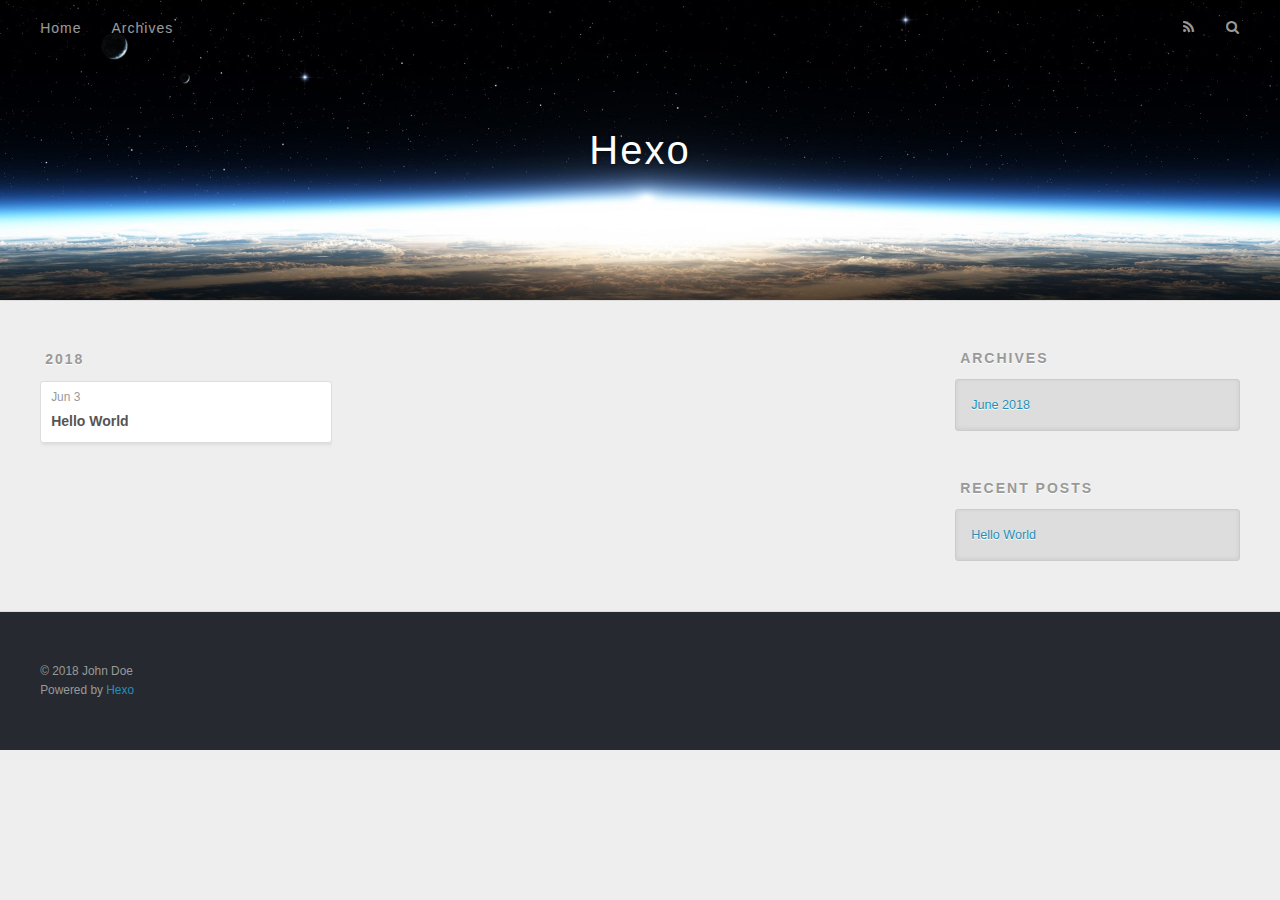
==== archives/index.html @ ea6e6791 "Site updated: 2018-06-03 14:28:09" ====
<!DOCTYPE html>
<html>
<head>
  <meta charset="utf-8">
  

  
  <title>Archives | Hexo</title>
  <meta name="viewport" content="width=device-width, initial-scale=1, maximum-scale=1">
  <meta property="og:type" content="website">
<meta property="og:title" content="Hexo">
<meta property="og:url" content="http://yoursite.com/archives/index.html">
<meta property="og:site_name" content="Hexo">
<meta property="og:locale" content="default">
<meta name="twitter:card" content="summary">
<meta name="twitter:title" content="Hexo">
  
    <link rel="alternate" href="/atom.xml" title="Hexo" type="application/atom+xml">
  
  
    <link rel="icon" href="/favicon.png">
  
  
    <link href="//fonts.googleapis.com/css?family=Source+Code+Pro" rel="stylesheet" type="text/css">
  
  <link rel="stylesheet" href="/css/style.css">
</head>

<body>
  <div id="container">
    <div id="wrap">
      <header id="header">
  <div id="banner"></div>
  <div id="header-outer" class="outer">
    <div id="header-title" class="inner">
      <h1 id="logo-wrap">
        <a href="/" id="logo">Hexo</a>
      </h1>
      
    </div>
    <div id="header-inner" class="inner">
      <nav id="main-nav">
        <a id="main-nav-toggle" class="nav-icon"></a>
        
          <a class="main-nav-link" href="/">Home</a>
        
          <a class="main-nav-link" href="/archives">Archives</a>
        
      </nav>
      <nav id="sub-nav">
        
          <a id="nav-rss-link" class="nav-icon" href="/atom.xml" title="RSS Feed"></a>
        
        <a id="nav-search-btn" class="nav-icon" title="Search"></a>
      </nav>
      <div id="search-form-wrap">
        <form action="//google.com/search" method="get" accept-charset="UTF-8" class="search-form"><input type="search" name="q" class="search-form-input" placeholder="Search"><button type="submit" class="search-form-submit">&#xF002;</button><input type="hidden" name="sitesearch" value="http://yoursite.com"></form>
      </div>
    </div>
  </div>
</header>
      <div class="outer">
        <section id="main">
  
  
    
    
      
      
      <section class="archives-wrap">
        <div class="archive-year-wrap">
          <a href="/archives/2018" class="archive-year">2018</a>
        </div>
        <div class="archives">
    
    <article class="archive-article archive-type-post">
  <div class="archive-article-inner">
    <header class="archive-article-header">
      <a href="/2018/06/03/hello-world/" class="archive-article-date">
  <time datetime="2018-06-03T06:23:18.371Z" itemprop="datePublished">Jun 3</time>
</a>
      
  
    <h1 itemprop="name">
      <a class="archive-article-title" href="/2018/06/03/hello-world/">Hello World</a>
    </h1>
  

    </header>
  </div>
</article>
  
  
    </div></section>
  


</section>
        
          <aside id="sidebar">
  
    

  
    

  
    
  
    
  <div class="widget-wrap">
    <h3 class="widget-title">Archives</h3>
    <div class="widget">
      <ul class="archive-list"><li class="archive-list-item"><a class="archive-list-link" href="/archives/2018/06/">June 2018</a></li></ul>
    </div>
  </div>


  
    
  <div class="widget-wrap">
    <h3 class="widget-title">Recent Posts</h3>
    <div class="widget">
      <ul>
        
          <li>
            <a href="/2018/06/03/hello-world/">Hello World</a>
          </li>
        
      </ul>
    </div>
  </div>

  
</aside>
        
      </div>
      <footer id="footer">
  
  <div class="outer">
    <div id="footer-info" class="inner">
      &copy; 2018 John Doe<br>
      Powered by <a href="http://hexo.io/" target="_blank">Hexo</a>
    </div>
  </div>
</footer>
    </div>
    <nav id="mobile-nav">
  
    <a href="/" class="mobile-nav-link">Home</a>
  
    <a href="/archives" class="mobile-nav-link">Archives</a>
  
</nav>
    

<script src="//ajax.googleapis.com/ajax/libs/jquery/2.0.3/jquery.min.js"></script>


  <link rel="stylesheet" href="/fancybox/jquery.fancybox.css">
  <script src="/fancybox/jquery.fancybox.pack.js"></script>


<script src="/js/script.js"></script>



  </div>
</body>
</html>
---- css/style.css ----
body {
  width: 100%;
}
body:before,
body:after {
  content: "";
  display: table;
}
body:after {
  clear: both;
}
html,
body,
div,
span,
applet,
object,
iframe,
h1,
h2,
h3,
h4,
h5,
h6,
p,
blockquote,
pre,
a,
abbr,
acronym,
address,
big,
cite,
code,
del,
dfn,
em,
img,
ins,
kbd,
q,
s,
samp,
small,
strike,
strong,
sub,
sup,
tt,
var,
dl,
dt,
dd,
ol,
ul,
li,
fieldset,
form,
label,
legend,
table,
caption,
tbody,
tfoot,
thead,
tr,
th,
td {
  margin: 0;
  padding: 0;
  border: 0;
  outline: 0;
  font-weight: inherit;
  font-style: inherit;
  font-family: inherit;
  font-size: 100%;
  vertical-align: baseline;
}
body {
  line-height: 1;
  color: #000;
  background: #fff;
}
ol,
ul {
  list-style: none;
}
table {
  border-collapse: separate;
  border-spacing: 0;
  vertical-align: middle;
}
caption,
th,
td {
  text-align: left;
  font-weight: normal;
  vertical-align: middle;
}
a img {
  border: none;
}
input,
button {
  margin: 0;
  padding: 0;
}
input::-moz-focus-inner,
button::-moz-focus-inner {
  border: 0;
  padding: 0;
}
@font-face {
  font-family: FontAwesome;
  font-style: normal;
  font-weight: normal;
  src: url("fonts/fontawesome-webfont.eot?v=#4.0.3");
  src: url("fonts/fontawesome-webfont.eot?#iefix&v=#4.0.3") format("embedded-opentype"), url("fonts/fontawesome-webfont.woff?v=#4.0.3") format("woff"), url("fonts/fontawesome-webfont.ttf?v=#4.0.3") format("truetype"), url("fonts/fontawesome-webfont.svg#fontawesomeregular?v=#4.0.3") format("svg");
}
html,
body,
#container {
  height: 100%;
}
body {
  background: #eee;
  font: 14px -apple-system, BlinkMacSystemFont, "Segoe UI", "Roboto", "Oxygen", "Ubuntu", "Cantarell", "Fira Sans", "Droid Sans", "Helvetica Neue", sans-serif;
  -webkit-text-size-adjust: 100%;
}
.outer {
  max-width: 1220px;
  margin: 0 auto;
  padding: 0 20px;
}
.outer:before,
.outer:after {
  content: "";
  display: table;
}
.outer:after {
  clear: both;
}
.inner {
  display: inline;
  float: left;
  width: 98.33333333333333%;
  margin: 0 0.833333333333333%;
}
.left,
.alignleft {
  float: left;
}
.right,
.alignright {
  float: right;
}
.clear {
  clear: both;
}
#container {
  position: relative;
}
.mobile-nav-on {
  overflow: hidden;
}
#wrap {
  height: 100%;
  width: 100%;
  position: absolute;
  top: 0;
  left: 0;
  -webkit-transition: 0.2s ease-out;
  -moz-transition: 0.2s ease-out;
  -ms-transition: 0.2s ease-out;
  transition: 0.2s ease-out;
  z-index: 1;
  background: #eee;
}
.mobile-nav-on #wrap {
  left: 280px;
}
@media screen and (min-width: 768px) {
  #main {
    display: inline;
    float: left;
    width: 73.33333333333333%;
    margin: 0 0.833333333333333%;
  }
}
.article-date,
.article-category-link,
.archive-year,
.widget-title {
  text-decoration: none;
  text-transform: uppercase;
  letter-spacing: 2px;
  color: #999;
  margin-bottom: 1em;
  margin-left: 5px;
  line-height: 1em;
  text-shadow: 0 1px #fff;
  font-weight: bold;
}
.article-inner,
.archive-article-inner {
  background: #fff;
  -webkit-box-shadow: 1px 2px 3px #ddd;
  box-shadow: 1px 2px 3px #ddd;
  border: 1px solid #ddd;
  border-radius: 3px;
}
.article-entry h1,
.widget h1 {
  font-size: 2em;
}
.article-entry h2,
.widget h2 {
  font-size: 1.5em;
}
.article-entry h3,
.widget h3 {
  font-size: 1.3em;
}
.article-entry h4,
.widget h4 {
  font-size: 1.2em;
}
.article-entry h5,
.widget h5 {
  font-size: 1em;
}
.article-entry h6,
.widget h6 {
  font-size: 1em;
  color: #999;
}
.article-entry hr,
.widget hr {
  border: 1px dashed #ddd;
}
.article-entry strong,
.widget strong {
  font-weight: bold;
}
.article-entry em,
.widget em,
.article-entry cite,
.widget cite {
  font-style: italic;
}
.article-entry sup,
.widget sup,
.article-entry sub,
.widget sub {
  font-size: 0.75em;
  line-height: 0;
  position: relative;
  vertical-align: baseline;
}
.article-entry sup,
.widget sup {
  top: -0.5em;
}
.article-entry sub,
.widget sub {
  bottom: -0.2em;
}
.article-entry small,
.widget small {
  font-size: 0.85em;
}
.article-entry acronym,
.widget acronym,
.article-entry abbr,
.widget abbr {
  border-bottom: 1px dotted;
}
.article-entry ul,
.widget ul,
.article-entry ol,
.widget ol,
.article-entry dl,
.widget dl {
  margin: 0 20px;
  line-height: 1.6em;
}
.article-entry ul ul,
.widget ul ul,
.article-entry ol ul,
.widget ol ul,
.article-entry ul ol,
.widget ul ol,
.article-entry ol ol,
.widget ol ol {
  margin-top: 0;
  margin-bottom: 0;
}
.article-entry ul,
.widget ul {
  list-style: disc;
}
.article-entry ol,
.widget ol {
  list-style: decimal;
}
.article-entry dt,
.widget dt {
  font-weight: bold;
}
#header {
  height: 300px;
  position: relative;
  border-bottom: 1px solid #ddd;
}
#header:before,
#header:after {
  content: "";
  position: absolute;
  left: 0;
  right: 0;
  height: 40px;
}
#header:before {
  top: 0;
  background: -webkit-linear-gradient(rgba(0,0,0,0.2), transparent);
  background: -moz-linear-gradient(rgba(0,0,0,0.2), transparent);
  background: -ms-linear-gradient(rgba(0,0,0,0.2), transparent);
  background: linear-gradient(rgba(0,0,0,0.2), transparent);
}
#header:after {
  bottom: 0;
  background: -webkit-linear-gradient(transparent, rgba(0,0,0,0.2));
  background: -moz-linear-gradient(transparent, rgba(0,0,0,0.2));
  background: -ms-linear-gradient(transparent, rgba(0,0,0,0.2));
  background: linear-gradient(transparent, rgba(0,0,0,0.2));
}
#header-outer {
  height: 100%;
  position: relative;
}
#header-inner {
  position: relative;
  overflow: hidden;
}
#banner {
  position: absolute;
  top: 0;
  left: 0;
  width: 100%;
  height: 100%;
  background: url("images/banner.jpg") center #000;
  -webkit-background-size: cover;
  -moz-background-size: cover;
  background-size: cover;
  z-index: -1;
}
#header-title {
  text-align: center;
  height: 40px;
  position: absolute;
  top: 50%;
  left: 0;
  margin-top: -20px;
}
#logo,
#subtitle {
  text-decoration: none;
  color: #fff;
  font-weight: 300;
  text-shadow: 0 1px 4px rgba(0,0,0,0.3);
}
#logo {
  font-size: 40px;
  line-height: 40px;
  letter-spacing: 2px;
}
#subtitle {
  font-size: 16px;
  line-height: 16px;
  letter-spacing: 1px;
}
#subtitle-wrap {
  margin-top: 16px;
}
#main-nav {
  float: left;
  margin-left: -15px;
}
.nav-icon,
.main-nav-link {
  float: left;
  color: #fff;
  opacity: 0.6;
  text-decoration: none;
  text-shadow: 0 1px rgba(0,0,0,0.2);
  -webkit-transition: opacity 0.2s;
  -moz-transition: opacity 0.2s;
  -ms-transition: opacity 0.2s;
  transition: opacity 0.2s;
  display: block;
  padding: 20px 15px;
}
.nav-icon:hover,
.main-nav-link:hover {
  opacity: 1;
}
.nav-icon {
  font-family: FontAwesome;
  text-align: center;
  font-size: 14px;
  width: 14px;
  height: 14px;
  padding: 20px 15px;
  position: relative;
  cursor: pointer;
}
.main-nav-link {
  font-weight: 300;
  letter-spacing: 1px;
}
@media screen and (max-width: 479px) {
  .main-nav-link {
    display: none;
  }
}
#main-nav-toggle {
  display: none;
}
#main-nav-toggle:before {
  content: "\f0c9";
}
@media screen and (max-width: 479px) {
  #main-nav-toggle {
    display: block;
  }
}
#sub-nav {
  float: right;
  margin-right: -15px;
}
#nav-rss-link:before {
  content: "\f09e";
}
#nav-search-btn:before {
  content: "\f002";
}
#search-form-wrap {
  position: absolute;
  top: 15px;
  width: 150px;
  height: 30px;
  right: -150px;
  opacity: 0;
  -webkit-transition: 0.2s ease-out;
  -moz-transition: 0.2s ease-out;
  -ms-transition: 0.2s ease-out;
  transition: 0.2s ease-out;
}
#search-form-wrap.on {
  opacity: 1;
  right: 0;
}
@media screen and (max-width: 479px) {
  #search-form-wrap {
    width: 100%;
    right: -100%;
  }
}
.search-form {
  position: absolute;
  top: 0;
  left: 0;
  right: 0;
  background: #fff;
  padding: 5px 15px;
  border-radius: 15px;
  -webkit-box-shadow: 0 0 10px rgba(0,0,0,0.3);
  box-shadow: 0 0 10px rgba(0,0,0,0.3);
}
.search-form-input {
  border: none;
  background: none;
  color: #555;
  width: 100%;
  font: 13px -apple-system, BlinkMacSystemFont, "Segoe UI", "Roboto", "Oxygen", "Ubuntu", "Cantarell", "Fira Sans", "Droid Sans", "Helvetica Neue", sans-serif;
  outline: none;
}
.search-form-input::-webkit-search-results-decoration,
.search-form-input::-webkit-search-cancel-button {
  -webkit-appearance: none;
}
.search-form-submit {
  position: absolute;
  top: 50%;
  right: 10px;
  margin-top: -7px;
  font: 13px FontAwesome;
  border: none;
  background: none;
  color: #bbb;
  cursor: pointer;
}
.search-form-submit:hover,
.search-form-submit:focus {
  color: #777;
}
.article {
  margin: 50px 0;
}
.article-inner {
  overflow: hidden;
}
.article-meta:before,
.article-meta:after {
  content: "";
  display: table;
}
.article-meta:after {
  clear: both;
}
.article-date {
  float: left;
}
.article-category {
  float: left;
  line-height: 1em;
  color: #ccc;
  text-shadow: 0 1px #fff;
  margin-left: 8px;
}
.article-category:before {
  content: "\2022";
}
.article-category-link {
  margin: 0 12px 1em;
}
.article-header {
  padding: 20px 20px 0;
}
.article-title {
  text-decoration: none;
  font-size: 2em;
  font-weight: bold;
  color: #555;
  line-height: 1.1em;
  -webkit-transition: color 0.2s;
  -moz-transition: color 0.2s;
  -ms-transition: color 0.2s;
  transition: color 0.2s;
}
a.article-title:hover {
  color: #258fb8;
}
.article-entry {
  color: #555;
  padding: 0 20px;
}
.article-entry:before,
.article-entry:after {
  content: "";
  display: table;
}
.article-entry:after {
  clear: both;
}
.article-entry p,
.article-entry table {
  line-height: 1.6em;
  margin: 1.6em 0;
}
.article-entry h1,
.article-entry h2,
.article-entry h3,
.article-entry h4,
.article-entry h5,
.article-entry h6 {
  font-weight: bold;
}
.article-entry h1,
.article-entry h2,
.article-entry h3,
.article-entry h4,
.article-entry h5,
.article-entry h6 {
  line-height: 1.1em;
  margin: 1.1em 0;
}
.article-entry a {
  color: #258fb8;
  text-decoration: none;
}
.article-entry a:hover {
  text-decoration: underline;
}
.article-entry ul,
.article-entry ol,
.article-entry dl {
  margin-top: 1.6em;
  margin-bottom: 1.6em;
}
.article-entry img,
.article-entry video {
  max-width: 100%;
  height: auto;
  display: block;
  margin: auto;
}
.article-entry iframe {
  border: none;
}
.article-entry table {
  width: 100%;
  border-collapse: collapse;
  border-spacing: 0;
}
.article-entry th {
  font-weight: bold;
  border-bottom: 3px solid #ddd;
  padding-bottom: 0.5em;
}
.article-entry td {
  border-bottom: 1px solid #ddd;
  padding: 10px 0;
}
.article-entry blockquote {
  font-family: Georgia, "Times New Roman", serif;
  font-size: 1.4em;
  margin: 1.6em 20px;
  text-align: center;
}
.article-entry blockquote footer {
  font-size: 14px;
  margin: 1.6em 0;
  font-family: -apple-system, BlinkMacSystemFont, "Segoe UI", "Roboto", "Oxygen", "Ubuntu", "Cantarell", "Fira Sans", "Droid Sans", "Helvetica Neue", sans-serif;
}
.article-entry blockquote footer cite:before {
  content: "—";
  padding: 0 0.5em;
}
.article-entry .pullquote {
  text-align: left;
  width: 45%;
  margin: 0;
}
.article-entry .pullquote.left {
  margin-left: 0.5em;
  margin-right: 1em;
}
.article-entry .pullquote.right {
  margin-right: 0.5em;
  margin-left: 1em;
}
.article-entry .caption {
  color: #999;
  display: block;
  font-size: 0.9em;
  margin-top: 0.5em;
  position: relative;
  text-align: center;
}
.article-entry .video-container {
  position: relative;
  padding-top: 56.25%;
  height: 0;
  overflow: hidden;
}
.article-entry .video-container iframe,
.article-entry .video-container object,
.article-entry .video-container embed {
  position: absolute;
  top: 0;
  left: 0;
  width: 100%;
  height: 100%;
  margin-top: 0;
}
.article-more-link a {
  display: inline-block;
  line-height: 1em;
  padding: 6px 15px;
  border-radius: 15px;
  background: #eee;
  color: #999;
  text-shadow: 0 1px #fff;
  text-decoration: none;
}
.article-more-link a:hover {
  background: #258fb8;
  color: #fff;
  text-decoration: none;
  text-shadow: 0 1px #1e7293;
}
.article-footer {
  font-size: 0.85em;
  line-height: 1.6em;
  border-top: 1px solid #ddd;
  padding-top: 1.6em;
  margin: 0 20px 20px;
}
.article-footer:before,
.article-footer:after {
  content: "";
  display: table;
}
.article-footer:after {
  clear: both;
}
.article-footer a {
  color: #999;
  text-decoration: none;
}
.article-footer a:hover {
  color: #555;
}
.article-tag-list-item {
  float: left;
  margin-right: 10px;
}
.article-tag-list-link:before {
  content: "#";
}
.article-comment-link {
  float: right;
}
.article-comment-link:before {
  content: "\f075";
  font-family: FontAwesome;
  padding-right: 8px;
}
.article-share-link {
  cursor: pointer;
  float: right;
  margin-left: 20px;
}
.article-share-link:before {
  content: "\f064";
  font-family: FontAwesome;
  padding-right: 6px;
}
#article-nav {
  position: relative;
}
#article-nav:before,
#article-nav:after {
  content: "";
  display: table;
}
#article-nav:after {
  clear: both;
}
@media screen and (min-width: 768px) {
  #article-nav {
    margin: 50px 0;
  }
  #article-nav:before {
    width: 8px;
    height: 8px;
    position: absolute;
    top: 50%;
    left: 50%;
    margin-top: -4px;
    margin-left: -4px;
    content: "";
    border-radius: 50%;
    background: #ddd;
    -webkit-box-shadow: 0 1px 2px #fff;
    box-shadow: 0 1px 2px #fff;
  }
}
.article-nav-link-wrap {
  text-decoration: none;
  text-shadow: 0 1px #fff;
  color: #999;
  -webkit-box-sizing: border-box;
  -moz-box-sizing: border-box;
  box-sizing: border-box;
  margin-top: 50px;
  text-align: center;
  display: block;
}
.article-nav-link-wrap:hover {
  color: #555;
}
@media screen and (min-width: 768px) {
  .article-nav-link-wrap {
    width: 50%;
    margin-top: 0;
  }
}
@media screen and (min-width: 768px) {
  #article-nav-newer {
    float: left;
    text-align: right;
    padding-right: 20px;
  }
}
@media screen and (min-width: 768px) {
  #article-nav-older {
    float: right;
    text-align: left;
    padding-left: 20px;
  }
}
.article-nav-caption {
  text-transform: uppercase;
  letter-spacing: 2px;
  color: #ddd;
  line-height: 1em;
  font-weight: bold;
}
#article-nav-newer .article-nav-caption {
  margin-right: -2px;
}
.article-nav-title {
  font-size: 0.85em;
  line-height: 1.6em;
  margin-top: 0.5em;
}
.article-share-box {
  position: absolute;
  display: none;
  background: #fff;
  -webkit-box-shadow: 1px 2px 10px rgba(0,0,0,0.2);
  box-shadow: 1px 2px 10px rgba(0,0,0,0.2);
  border-radius: 3px;
  margin-left: -145px;
  overflow: hidden;
  z-index: 1;
}
.article-share-box.on {
  display: block;
}
.article-share-input {
  width: 100%;
  background: none;
  -webkit-box-sizing: border-box;
  -moz-box-sizing: border-box;
  box-sizing: border-box;
  font: 14px -apple-system, BlinkMacSystemFont, "Segoe UI", "Roboto", "Oxygen", "Ubuntu", "Cantarell", "Fira Sans", "Droid Sans", "Helvetica Neue", sans-serif;
  padding: 0 15px;
  color: #555;
  outline: none;
  border: 1px solid #ddd;
  border-radius: 3px 3px 0 0;
  height: 36px;
  line-height: 36px;
}
.article-share-links {
  background: #eee;
}
.article-share-links:before,
.article-share-links:after {
  content: "";
  display: table;
}
.article-share-links:after {
  clear: both;
}
.article-share-twitter,
.article-share-facebook,
.article-share-pinterest,
.article-share-google {
  width: 50px;
  height: 36px;
  display: block;
  float: left;
  position: relative;
  color: #999;
  text-shadow: 0 1px #fff;
}
.article-share-twitter:before,
.article-share-facebook:before,
.article-share-pinterest:before,
.article-share-google:before {
  font-size: 20px;
  font-family: FontAwesome;
  width: 20px;
  height: 20px;
  position: absolute;
  top: 50%;
  left: 50%;
  margin-top: -10px;
  margin-left: -10px;
  text-align: center;
}
.article-share-twitter:hover,
.article-share-facebook:hover,
.article-share-pinterest:hover,
.article-share-google:hover {
  color: #fff;
}
.article-share-twitter:before {
  content: "\f099";
}
.article-share-twitter:hover {
  background: #00aced;
  text-shadow: 0 1px #008abe;
}
.article-share-facebook:before {
  content: "\f09a";
}
.article-share-facebook:hover {
  background: #3b5998;
  text-shadow: 0 1px #2f477a;
}
.article-share-pinterest:before {
  content: "\f0d2";
}
.article-share-pinterest:hover {
  background: #cb2027;
  text-shadow: 0 1px #a21a1f;
}
.article-share-google:before {
  content: "\f0d5";
}
.article-share-google:hover {
  background: #dd4b39;
  text-shadow: 0 1px #be3221;
}
.article-gallery {
  background: #000;
  position: relative;
}
.article-gallery-photos {
  position: relative;
  overflow: hidden;
}
.article-gallery-img {
  display: none;
  max-width: 100%;
}
.article-gallery-img:first-child {
  display: block;
}
.article-gallery-img.loaded {
  position: absolute;
  display: block;
}
.article-gallery-img img {
  display: block;
  max-width: 100%;
  margin: 0 auto;
}
#comments {
  background: #fff;
  -webkit-box-shadow: 1px 2px 3px #ddd;
  box-shadow: 1px 2px 3px #ddd;
  padding: 20px;
  border: 1px solid #ddd;
  border-radius: 3px;
  margin: 50px 0;
}
#comments a {
  color: #258fb8;
}
.archives-wrap {
  margin: 50px 0;
}
.archives:before,
.archives:after {
  content: "";
  display: table;
}
.archives:after {
  clear: both;
}
.archive-year-wrap {
  margin-bottom: 1em;
}
.archives {
  -webkit-column-gap: 10px;
  -moz-column-gap: 10px;
  column-gap: 10px;
}
@media screen and (min-width: 480px) and (max-width: 767px) {
  .archives {
    -webkit-column-count: 2;
    -moz-column-count: 2;
    column-count: 2;
  }
}
@media screen and (min-width: 768px) {
  .archives {
    -webkit-column-count: 3;
    -moz-column-count: 3;
    column-count: 3;
  }
}
.archive-article {
  -webkit-column-break-inside: avoid;
  page-break-inside: avoid;
  overflow: hidden;
  break-inside: avoid-column;
}
.archive-article-inner {
  padding: 10px;
  margin-bottom: 15px;
}
.archive-article-title {
  text-decoration: none;
  font-weight: bold;
  color: #555;
  -webkit-transition: color 0.2s;
  -moz-transition: color 0.2s;
  -ms-transition: color 0.2s;
  transition: color 0.2s;
  line-height: 1.6em;
}
.archive-article-title:hover {
  color: #258fb8;
}
.archive-article-footer {
  margin-top: 1em;
}
.archive-article-date {
  color: #999;
  text-decoration: none;
  font-size: 0.85em;
  line-height: 1em;
  margin-bottom: 0.5em;
  display: block;
}
#page-nav {
  margin: 50px auto;
  background: #fff;
  -webkit-box-shadow: 1px 2px 3px #ddd;
  box-shadow: 1px 2px 3px #ddd;
  border: 1px solid #ddd;
  border-radius: 3px;
  text-align: center;
  color: #999;
  overflow: hidden;
}
#page-nav:before,
#page-nav:after {
  content: "";
  display: table;
}
#page-nav:after {
  clear: both;
}
#page-nav a,
#page-nav span {
  padding: 10px 20px;
  line-height: 1;
  height: 2ex;
}
#page-nav a {
  color: #999;
  text-decoration: none;
}
#page-nav a:hover {
  background: #999;
  color: #fff;
}
#page-nav .prev {
  float: left;
}
#page-nav .next {
  float: right;
}
#page-nav .page-number {
  display: inline-block;
}
@media screen and (max-width: 479px) {
  #page-nav .page-number {
    display: none;
  }
}
#page-nav .current {
  color: #555;
  font-weight: bold;
}
#page-nav .space {
  color: #ddd;
}
#footer {
  background: #262a30;
  padding: 50px 0;
  border-top: 1px solid #ddd;
  color: #999;
}
#footer a {
  color: #258fb8;
  text-decoration: none;
}
#footer a:hover {
  text-decoration: underline;
}
#footer-info {
  line-height: 1.6em;
  font-size: 0.85em;
}
.article-entry pre,
.article-entry .highlight {
  background: #2d2d2d;
  margin: 0 -20px;
  padding: 15px 20px;
  border-style: solid;
  border-color: #ddd;
  border-width: 1px 0;
  overflow: auto;
  color: #ccc;
  line-height: 22.400000000000002px;
}
.article-entry .highlight .gutter pre,
.article-entry .gist .gist-file .gist-data .line-numbers {
  color: #666;
  font-size: 0.85em;
}
.article-entry pre,
.article-entry code {
  font-family: "Source Code Pro", Consolas, Monaco, Menlo, Consolas, monospace;
}
.article-entry code {
  background: #eee;
  text-shadow: 0 1px #fff;
  padding: 0 0.3em;
}
.article-entry pre code {
  background: none;
  text-shadow: none;
  padding: 0;
}
.article-entry .highlight pre {
  border: none;
  margin: 0;
  padding: 0;
}
.article-entry .highlight table {
  margin: 0;
  width: auto;
}
.article-entry .highlight td {
  border: none;
  padding: 0;
}
.article-entry .highlight figcaption {
  font-size: 0.85em;
  color: #999;
  line-height: 1em;
  margin-bottom: 1em;
}
.article-entry .highlight figcaption:before,
.article-entry .highlight figcaption:after {
  content: "";
  display: table;
}
.article-entry .highlight figcaption:after {
  clear: both;
}
.article-entry .highlight figcaption a {
  float: right;
}
.article-entry .highlight .gutter pre {
  text-align: right;
  padding-right: 20px;
}
.article-entry .highlight .line {
  height: 22.400000000000002px;
}
.article-entry .highlight .line.marked {
  background: #515151;
}
.article-entry .gist {
  margin: 0 -20px;
  border-style: solid;
  border-color: #ddd;
  border-width: 1px 0;
  background: #2d2d2d;
  padding: 15px 20px 15px 0;
}
.article-entry .gist .gist-file {
  border: none;
  font-family: "Source Code Pro", Consolas, Monaco, Menlo, Consolas, monospace;
  margin: 0;
}
.article-entry .gist .gist-file .gist-data {
  background: none;
  border: none;
}
.article-entry .gist .gist-file .gist-data .line-numbers {
  background: none;
  border: none;
  padding: 0 20px 0 0;
}
.article-entry .gist .gist-file .gist-data .line-data {
  padding: 0 !important;
}
.article-entry .gist .gist-file .highlight {
  margin: 0;
  padding: 0;
  border: none;
}
.article-entry .gist .gist-file .gist-meta {
  background: #2d2d2d;
  color: #999;
  font: 0.85em -apple-system, BlinkMacSystemFont, "Segoe UI", "Roboto", "Oxygen", "Ubuntu", "Cantarell", "Fira Sans", "Droid Sans", "Helvetica Neue", sans-serif;
  text-shadow: 0 0;
  padding: 0;
  margin-top: 1em;
  margin-left: 20px;
}
.article-entry .gist .gist-file .gist-meta a {
  color: #258fb8;
  font-weight: normal;
}
.article-entry .gist .gist-file .gist-meta a:hover {
  text-decoration: underline;
}
pre .comment,
pre .title {
  color: #999;
}
pre .variable,
pre .attribute,
pre .tag,
pre .regexp,
pre .ruby .constant,
pre .xml .tag .title,
pre .xml .pi,
pre .xml .doctype,
pre .html .doctype,
pre .css .id,
pre .css .class,
pre .css .pseudo {
  color: #f2777a;
}
pre .number,
pre .preprocessor,
pre .built_in,
pre .literal,
pre .params,
pre .constant {
  color: #f99157;
}
pre .class,
pre .ruby .class .title,
pre .css .rules .attribute {
  color: #9c9;
}
pre .string,
pre .value,
pre .inheritance,
pre .header,
pre .ruby .symbol,
pre .xml .cdata {
  color: #9c9;
}
pre .css .hexcolor {
  color: #6cc;
}
pre .function,
pre .python .decorator,
pre .python .title,
pre .ruby .function .title,
pre .ruby .title .keyword,
pre .perl .sub,
pre .javascript .title,
pre .coffeescript .title {
  color: #69c;
}
pre .keyword,
pre .javascript .function {
  color: #c9c;
}
@media screen and (max-width: 479px) {
  #mobile-nav {
    position: absolute;
    top: 0;
    left: 0;
    width: 280px;
    height: 100%;
    background: #191919;
    border-right: 1px solid #fff;
  }
}
@media screen and (max-width: 479px) {
  .mobile-nav-link {
    display: block;
    color: #999;
    text-decoration: none;
    padding: 15px 20px;
    font-weight: bold;
  }
  .mobile-nav-link:hover {
    color: #fff;
  }
}
@media screen and (min-width: 768px) {
  #sidebar {
    display: inline;
    float: left;
    width: 23.333333333333332%;
    margin: 0 0.833333333333333%;
  }
}
.widget-wrap {
  margin: 50px 0;
}
.widget {
  color: #777;
  text-shadow: 0 1px #fff;
  background: #ddd;
  -webkit-box-shadow: 0 -1px 4px #ccc inset;
  box-shadow: 0 -1px 4px #ccc inset;
  border: 1px solid #ccc;
  padding: 15px;
  border-radius: 3px;
}
.widget a {
  color: #258fb8;
  text-decoration: none;
}
.widget a:hover {
  text-decoration: underline;
}
.widget ul ul,
.widget ol ul,
.widget dl ul,
.widget ul ol,
.widget ol ol,
.widget dl ol,
.widget ul dl,
.widget ol dl,
.widget dl dl {
  margin-left: 15px;
  list-style: disc;
}
.widget {
  line-height: 1.6em;
  word-wrap: break-word;
  font-size: 0.9em;
}
.widget ul,
.widget ol {
  list-style: none;
  margin: 0;
}
.widget ul ul,
.widget ol ul,
.widget ul ol,
.widget ol ol {
  margin: 0 20px;
}
.widget ul ul,
.widget ol ul {
  list-style: disc;
}
.widget ul ol,
.widget ol ol {
  list-style: decimal;
}
.category-list-count,
.tag-list-count,
.archive-list-count {
  padding-left: 5px;
  color: #999;
  font-size: 0.85em;
}
.category-list-count:before,
.tag-list-count:before,
.archive-list-count:before {
  content: "(";
}
.category-list-count:after,
.tag-list-count:after,
.archive-list-count:after {
  content: ")";
}
.tagcloud a {
  margin-right: 5px;
  display: inline-block;
}
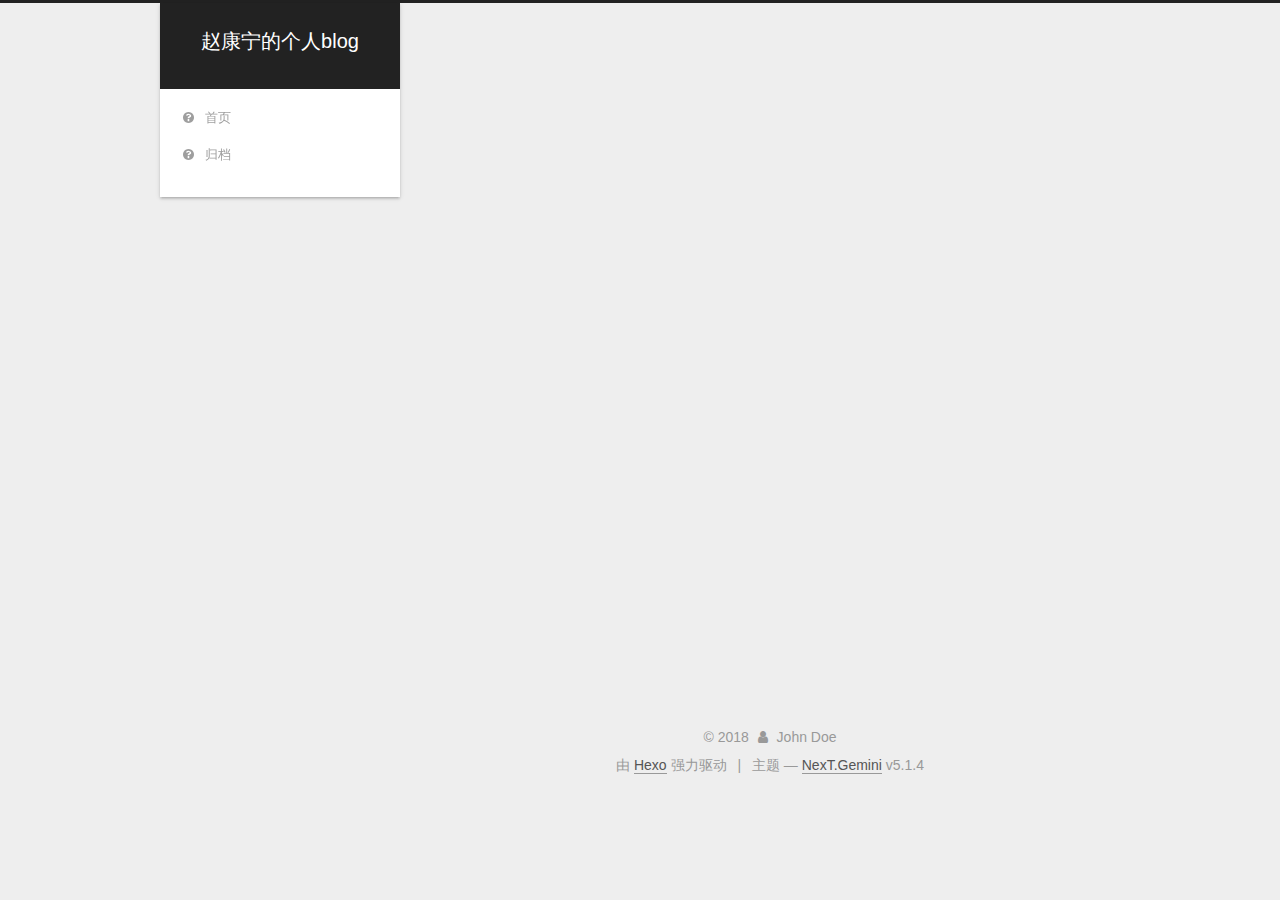
==== commit e178f649: "Site updated: 2018-06-05 08:29:13" ====
--- a/archives/index.html
+++ b/archives/index.html
@@ -1,170 +1,558 @@
 <!DOCTYPE html>
-<html>
+
+
+
+  
+
+
+<html class="theme-next gemini use-motion" lang="zh-Hans">
 <head>
-  <meta charset="utf-8">
-  
-
-  
-  <title>Archives | Hexo</title>
-  <meta name="viewport" content="width=device-width, initial-scale=1, maximum-scale=1">
-  <meta property="og:type" content="website">
-<meta property="og:title" content="Hexo">
+  <meta charset="UTF-8"/>
+<meta http-equiv="X-UA-Compatible" content="IE=edge" />
+<meta name="viewport" content="width=device-width, initial-scale=1, maximum-scale=1"/>
+<meta name="theme-color" content="#222">
+
+
+
+
+
+
+
+
+
+<meta http-equiv="Cache-Control" content="no-transform" />
+<meta http-equiv="Cache-Control" content="no-siteapp" />
+
+
+
+
+
+
+
+
+
+
+
+
+
+
+
+
+  
+  
+  <link href="/lib/fancybox/source/jquery.fancybox.css?v=2.1.5" rel="stylesheet" type="text/css" />
+
+
+
+
+
+
+
+<link href="/lib/font-awesome/css/font-awesome.min.css?v=4.6.2" rel="stylesheet" type="text/css" />
+
+<link href="/css/main.css?v=5.1.4" rel="stylesheet" type="text/css" />
+
+
+  <link rel="apple-touch-icon" sizes="180x180" href="/images/apple-touch-icon-next.png?v=5.1.4">
+
+
+  <link rel="icon" type="image/png" sizes="32x32" href="/images/favicon-32x32-next.png?v=5.1.4">
+
+
+  <link rel="icon" type="image/png" sizes="16x16" href="/images/favicon-16x16-next.png?v=5.1.4">
+
+
+  <link rel="mask-icon" href="/images/logo.svg?v=5.1.4" color="#222">
+
+
+
+
+
+  <meta name="keywords" content="Hexo, NexT" />
+
+
+
+
+
+
+
+
+
+
+<meta property="og:type" content="website">
+<meta property="og:title" content="赵康宁的个人blog">
 <meta property="og:url" content="http://yoursite.com/archives/index.html">
-<meta property="og:site_name" content="Hexo">
-<meta property="og:locale" content="default">
+<meta property="og:site_name" content="赵康宁的个人blog">
+<meta property="og:locale" content="zh-Hans">
 <meta name="twitter:card" content="summary">
-<meta name="twitter:title" content="Hexo">
-  
-    <link rel="alternate" href="/atom.xml" title="Hexo" type="application/atom+xml">
-  
-  
-    <link rel="icon" href="/favicon.png">
-  
-  
-    <link href="//fonts.googleapis.com/css?family=Source+Code+Pro" rel="stylesheet" type="text/css">
-  
-  <link rel="stylesheet" href="/css/style.css">
+<meta name="twitter:title" content="赵康宁的个人blog">
+
+
+
+<script type="text/javascript" id="hexo.configurations">
+  var NexT = window.NexT || {};
+  var CONFIG = {
+    root: '/',
+    scheme: 'Gemini',
+    version: '5.1.4',
+    sidebar: {"position":"left","display":"post","offset":12,"b2t":false,"scrollpercent":false,"onmobile":false},
+    fancybox: true,
+    tabs: true,
+    motion: {"enable":true,"async":false,"transition":{"post_block":"fadeIn","post_header":"slideDownIn","post_body":"slideDownIn","coll_header":"slideLeftIn","sidebar":"slideUpIn"}},
+    duoshuo: {
+      userId: '0',
+      author: '博主'
+    },
+    algolia: {
+      applicationID: '',
+      apiKey: '',
+      indexName: '',
+      hits: {"per_page":10},
+      labels: {"input_placeholder":"Search for Posts","hits_empty":"We didn't find any results for the search: ${query}","hits_stats":"${hits} results found in ${time} ms"}
+    }
+  };
+</script>
+
+
+
+  <link rel="canonical" href="http://yoursite.com/archives/"/>
+
+
+
+
+
+  <title>归档 | 赵康宁的个人blog</title>
+  
+
+
+
+
+
+
+
+
 </head>
 
-<body>
-  <div id="container">
-    <div id="wrap">
-      <header id="header">
-  <div id="banner"></div>
-  <div id="header-outer" class="outer">
-    <div id="header-title" class="inner">
-      <h1 id="logo-wrap">
-        <a href="/" id="logo">Hexo</a>
-      </h1>
-      
+<body itemscope itemtype="http://schema.org/WebPage" lang="zh-Hans">
+
+  
+  
+    
+  
+
+  <div class="container sidebar-position-left page-archive">
+    <div class="headband"></div>
+
+    <header id="header" class="header" itemscope itemtype="http://schema.org/WPHeader">
+      <div class="header-inner"><div class="site-brand-wrapper">
+  <div class="site-meta ">
+    
+
+    <div class="custom-logo-site-title">
+      <a href="/"  class="brand" rel="start">
+        <span class="logo-line-before"><i></i></span>
+        <span class="site-title">赵康宁的个人blog</span>
+        <span class="logo-line-after"><i></i></span>
+      </a>
     </div>
-    <div id="header-inner" class="inner">
-      <nav id="main-nav">
-        <a id="main-nav-toggle" class="nav-icon"></a>
-        
-          <a class="main-nav-link" href="/">Home</a>
-        
-          <a class="main-nav-link" href="/archives">Archives</a>
-        
-      </nav>
-      <nav id="sub-nav">
-        
-          <a id="nav-rss-link" class="nav-icon" href="/atom.xml" title="RSS Feed"></a>
-        
-        <a id="nav-search-btn" class="nav-icon" title="Search"></a>
-      </nav>
-      <div id="search-form-wrap">
-        <form action="//google.com/search" method="get" accept-charset="UTF-8" class="search-form"><input type="search" name="q" class="search-form-input" placeholder="Search"><button type="submit" class="search-form-submit">&#xF002;</button><input type="hidden" name="sitesearch" value="http://yoursite.com"></form>
+      
+        <p class="site-subtitle"></p>
+      
+  </div>
+
+  <div class="site-nav-toggle">
+    <button>
+      <span class="btn-bar"></span>
+      <span class="btn-bar"></span>
+      <span class="btn-bar"></span>
+    </button>
+  </div>
+</div>
+
+<nav class="site-nav">
+  
+
+  
+    <ul id="menu" class="menu">
+      
+        
+        <li class="menu-item menu-item-home">
+          <a href="/home" rel="section">
+            
+              <i class="menu-item-icon fa fa-fw fa-question-circle"></i> <br />
+            
+            首页
+          </a>
+        </li>
+      
+        
+        <li class="menu-item menu-item-archives">
+          <a href="/archives" rel="section">
+            
+              <i class="menu-item-icon fa fa-fw fa-question-circle"></i> <br />
+            
+            归档
+          </a>
+        </li>
+      
+
+      
+    </ul>
+  
+
+  
+</nav>
+
+
+
+ </div>
+    </header>
+
+    <main id="main" class="main">
+      <div class="main-inner">
+        <div class="content-wrap">
+          <div id="content" class="content">
+            
+
+  
+  
+  
+  <div class="post-block archive">
+    <div id="posts" class="posts-collapse">
+      <span class="archive-move-on"></span>
+
+      <span class="archive-page-counter">
+        
+        
+        
+          
+        
+        嗯..! 目前共计 1 篇日志。 继续努力。
+      </span>
+
+      
+
+        
+        
+        
+
+        
+          
+          <div class="collection-title">
+            <h1 class="archive-year" id="archive-year-2018">2018</h1>
+          </div>
+        
+        
+
+        
+
+  <article class="post post-type-normal" itemscope itemtype="http://schema.org/Article">
+    <header class="post-header">
+
+      <h2 class="post-title">
+        
+            <a class="post-title-link" href="/2018/06/03/hello-world/" itemprop="url">
+              
+                <span itemprop="name">Hello World</span>
+              
+            </a>
+        
+      </h2>
+
+      <div class="post-meta">
+        <time class="post-time" itemprop="dateCreated"
+              datetime="2018-06-03T14:23:18+08:00"
+              content="2018-06-03" >
+          06-03
+        </time>
       </div>
+
+    </header>
+  </article>
+
+
+
+      
+
     </div>
   </div>
-</header>
-      <div class="outer">
-        <section id="main">
-  
-  
-    
-    
-      
-      
-      <section class="archives-wrap">
-        <div class="archive-year-wrap">
-          <a href="/archives/2018" class="archive-year">2018</a>
+  
+  
+  
+
+  
+
+
+
+          </div>
+          
+
+
+          
+
         </div>
-        <div class="archives">
-    
-    <article class="archive-article archive-type-post">
-  <div class="archive-article-inner">
-    <header class="archive-article-header">
-      <a href="/2018/06/03/hello-world/" class="archive-article-date">
-  <time datetime="2018-06-03T06:23:18.371Z" itemprop="datePublished">Jun 3</time>
-</a>
-      
-  
-    <h1 itemprop="name">
-      <a class="archive-article-title" href="/2018/06/03/hello-world/">Hello World</a>
-    </h1>
-  
-
-    </header>
-  </div>
-</article>
-  
-  
-    </div></section>
-  
-
-
-</section>
-        
-          <aside id="sidebar">
-  
-    
-
-  
-    
-
-  
-    
-  
-    
-  <div class="widget-wrap">
-    <h3 class="widget-title">Archives</h3>
-    <div class="widget">
-      <ul class="archive-list"><li class="archive-list-item"><a class="archive-list-link" href="/archives/2018/06/">June 2018</a></li></ul>
+        
+          
+  
+  <div class="sidebar-toggle">
+    <div class="sidebar-toggle-line-wrap">
+      <span class="sidebar-toggle-line sidebar-toggle-line-first"></span>
+      <span class="sidebar-toggle-line sidebar-toggle-line-middle"></span>
+      <span class="sidebar-toggle-line sidebar-toggle-line-last"></span>
     </div>
   </div>
 
-
-  
+  <aside id="sidebar" class="sidebar">
     
-  <div class="widget-wrap">
-    <h3 class="widget-title">Recent Posts</h3>
-    <div class="widget">
-      <ul>
-        
-          <li>
-            <a href="/2018/06/03/hello-world/">Hello World</a>
-          </li>
-        
-      </ul>
+    <div class="sidebar-inner">
+
+      
+
+      
+
+      <section class="site-overview-wrap sidebar-panel sidebar-panel-active">
+        <div class="site-overview">
+          <div class="site-author motion-element" itemprop="author" itemscope itemtype="http://schema.org/Person">
+            
+              <p class="site-author-name" itemprop="name">John Doe</p>
+              <p class="site-description motion-element" itemprop="description"></p>
+          </div>
+
+          <nav class="site-state motion-element">
+
+            
+              <div class="site-state-item site-state-posts">
+              
+                <a href="/archives">
+              
+                  <span class="site-state-item-count">1</span>
+                  <span class="site-state-item-name">日志</span>
+                </a>
+              </div>
+            
+
+            
+
+            
+
+          </nav>
+
+          
+
+          
+
+          
+          
+
+          
+          
+
+          
+
+        </div>
+      </section>
+
+      
+
+      
+
     </div>
+  </aside>
+
+
+        
+      </div>
+    </main>
+
+    <footer id="footer" class="footer">
+      <div class="footer-inner">
+        <div class="copyright">&copy; <span itemprop="copyrightYear">2018</span>
+  <span class="with-love">
+    <i class="fa fa-user"></i>
+  </span>
+  <span class="author" itemprop="copyrightHolder">John Doe</span>
+
+  
+</div>
+
+
+  <div class="powered-by">由 <a class="theme-link" target="_blank" href="https://hexo.io">Hexo</a> 强力驱动</div>
+
+
+
+  <span class="post-meta-divider">|</span>
+
+
+
+  <div class="theme-info">主题 &mdash; <a class="theme-link" target="_blank" href="https://github.com/iissnan/hexo-theme-next">NexT.Gemini</a> v5.1.4</div>
+
+
+
+
+        
+
+
+
+
+
+
+
+        
+      </div>
+    </footer>
+
+    
+      <div class="back-to-top">
+        <i class="fa fa-arrow-up"></i>
+        
+      </div>
+    
+
+    
+
   </div>
 
   
-</aside>
-        
-      </div>
-      <footer id="footer">
-  
-  <div class="outer">
-    <div id="footer-info" class="inner">
-      &copy; 2018 John Doe<br>
-      Powered by <a href="http://hexo.io/" target="_blank">Hexo</a>
-    </div>
-  </div>
-</footer>
-    </div>
-    <nav id="mobile-nav">
-  
-    <a href="/" class="mobile-nav-link">Home</a>
-  
-    <a href="/archives" class="mobile-nav-link">Archives</a>
-  
-</nav>
-    
-
-<script src="//ajax.googleapis.com/ajax/libs/jquery/2.0.3/jquery.min.js"></script>
-
-
-  <link rel="stylesheet" href="/fancybox/jquery.fancybox.css">
-  <script src="/fancybox/jquery.fancybox.pack.js"></script>
-
-
-<script src="/js/script.js"></script>
-
-
-
-  </div>
+
+<script type="text/javascript">
+  if (Object.prototype.toString.call(window.Promise) !== '[object Function]') {
+    window.Promise = null;
+  }
+</script>
+
+
+
+
+
+
+
+
+
+  
+
+
+
+
+
+
+
+
+
+
+
+
+  
+  
+    <script type="text/javascript" src="/lib/jquery/index.js?v=2.1.3"></script>
+  
+
+  
+  
+    <script type="text/javascript" src="/lib/fastclick/lib/fastclick.min.js?v=1.0.6"></script>
+  
+
+  
+  
+    <script type="text/javascript" src="/lib/jquery_lazyload/jquery.lazyload.js?v=1.9.7"></script>
+  
+
+  
+  
+    <script type="text/javascript" src="/lib/velocity/velocity.min.js?v=1.2.1"></script>
+  
+
+  
+  
+    <script type="text/javascript" src="/lib/velocity/velocity.ui.min.js?v=1.2.1"></script>
+  
+
+  
+  
+    <script type="text/javascript" src="/lib/fancybox/source/jquery.fancybox.pack.js?v=2.1.5"></script>
+  
+
+
+  
+
+
+  <script type="text/javascript" src="/js/src/utils.js?v=5.1.4"></script>
+
+  <script type="text/javascript" src="/js/src/motion.js?v=5.1.4"></script>
+
+
+
+  
+  
+
+
+  <script type="text/javascript" src="/js/src/affix.js?v=5.1.4"></script>
+
+  <script type="text/javascript" src="/js/src/schemes/pisces.js?v=5.1.4"></script>
+
+
+
+  
+
+  
+
+
+  <script type="text/javascript" src="/js/src/bootstrap.js?v=5.1.4"></script>
+
+
+
+  
+
+
+  
+
+
+
+
+	
+
+
+
+
+
+  
+
+
+
+
+
+  
+
+
+
+
+
+
+
+
+
+
+
+
+  
+
+
+
+
+
+  
+
+  
+
+  
+
+  
+  
+
+  
+
+  
+
+  
+
 </body>
-</html>+</html>
--- a/css/main.css
+++ b/css/main.css
@@ -0,0 +1,3123 @@
+/* normalize.css v3.0.2 | MIT License | git.io/normalize */
+html {
+  font-family: sans-serif; /* 1 */
+  -ms-text-size-adjust: 100%; /* 2 */
+  -webkit-text-size-adjust: 100%; /* 2 */
+}
+body {
+  margin: 0;
+}
+article,
+aside,
+details,
+figcaption,
+figure,
+footer,
+header,
+hgroup,
+main,
+menu,
+nav,
+section,
+summary {
+  display: block;
+}
+audio,
+canvas,
+progress,
+video {
+  display: inline-block; /* 1 */
+  vertical-align: baseline; /* 2 */
+}
+audio:not([controls]) {
+  display: none;
+  height: 0;
+}
+[hidden],
+template {
+  display: none;
+}
+a {
+  background-color: transparent;
+}
+a:active,
+a:hover {
+  outline: 0;
+}
+abbr[title] {
+  border-bottom: 1px dotted;
+}
+b,
+strong {
+  font-weight: bold;
+}
+dfn {
+  font-style: italic;
+}
+h1 {
+  font-size: 2em;
+  margin: 0.67em 0;
+}
+mark {
+  background: #ff0;
+  color: #000;
+}
+small {
+  font-size: 80%;
+}
+sub,
+sup {
+  font-size: 75%;
+  line-height: 0;
+  position: relative;
+  vertical-align: baseline;
+}
+sup {
+  top: -0.5em;
+}
+sub {
+  bottom: -0.25em;
+}
+img {
+  border: 0;
+}
+svg:not(:root) {
+  overflow: hidden;
+}
+figure {
+  margin: 1em 40px;
+}
+hr {
+  -moz-box-sizing: content-box;
+  box-sizing: content-box;
+  height: 0;
+}
+pre {
+  overflow: auto;
+}
+code,
+kbd,
+pre,
+samp {
+  font-family: monospace, monospace;
+  font-size: 1em;
+}
+button,
+input,
+optgroup,
+select,
+textarea {
+  color: inherit; /* 1 */
+  font: inherit; /* 2 */
+  margin: 0; /* 3 */
+}
+button {
+  overflow: visible;
+}
+button,
+select {
+  text-transform: none;
+}
+button,
+html input[type="button"],
+input[type="reset"],
+input[type="submit"] {
+  -webkit-appearance: button; /* 2 */
+  cursor: pointer; /* 3 */
+}
+button[disabled],
+html input[disabled] {
+  cursor: default;
+}
+button::-moz-focus-inner,
+input::-moz-focus-inner {
+  border: 0;
+  padding: 0;
+}
+input {
+  line-height: normal;
+}
+input[type="checkbox"],
+input[type="radio"] {
+  box-sizing: border-box; /* 1 */
+  padding: 0; /* 2 */
+}
+input[type="number"]::-webkit-inner-spin-button,
+input[type="number"]::-webkit-outer-spin-button {
+  height: auto;
+}
+input[type="search"] {
+  -webkit-appearance: textfield; /* 1 */
+  -moz-box-sizing: content-box;
+  -webkit-box-sizing: content-box; /* 2 */
+  box-sizing: content-box;
+}
+input[type="search"]::-webkit-search-cancel-button,
+input[type="search"]::-webkit-search-decoration {
+  -webkit-appearance: none;
+}
+fieldset {
+  border: 1px solid #c0c0c0;
+  margin: 0 2px;
+  padding: 0.35em 0.625em 0.75em;
+}
+legend {
+  border: 0; /* 1 */
+  padding: 0; /* 2 */
+}
+textarea {
+  overflow: auto;
+}
+optgroup {
+  font-weight: bold;
+}
+table {
+  border-collapse: collapse;
+  border-spacing: 0;
+}
+td,
+th {
+  padding: 0;
+}
+::selection {
+  background: #262a30;
+  color: #fff;
+}
+body {
+  position: relative;
+  font-family: 'Lato', "PingFang SC", "Microsoft YaHei", sans-serif;
+  font-size: 14px;
+  line-height: 2;
+  color: #555;
+  background: #eee;
+}
+@media (max-width: 767px) {
+  body {
+    padding-right: 0 !important;
+  }
+}
+@media (min-width: 768px) and (max-width: 991px) {
+  body {
+    padding-right: 0 !important;
+  }
+}
+@media (min-width: 1600px) {
+  body {
+    font-size: 16px;
+  }
+}
+h1,
+h2,
+h3,
+h4,
+h5,
+h6 {
+  margin: 0;
+  padding: 0;
+  font-weight: bold;
+  line-height: 1.5;
+  font-family: 'Lato', "PingFang SC", "Microsoft YaHei", sans-serif;
+}
+h2,
+h3,
+h4,
+h5,
+h6 {
+  margin: 20px 0 15px;
+}
+h1 {
+  font-size: 22px;
+}
+@media (max-width: 767px) {
+  h1 {
+    font-size: 18px;
+  }
+}
+h2 {
+  font-size: 20px;
+}
+@media (max-width: 767px) {
+  h2 {
+    font-size: 16px;
+  }
+}
+h3 {
+  font-size: 18px;
+}
+@media (max-width: 767px) {
+  h3 {
+    font-size: 14px;
+  }
+}
+h4 {
+  font-size: 16px;
+}
+@media (max-width: 767px) {
+  h4 {
+    font-size: 12px;
+  }
+}
+h5 {
+  font-size: 14px;
+}
+@media (max-width: 767px) {
+  h5 {
+    font-size: 10px;
+  }
+}
+h6 {
+  font-size: 12px;
+}
+@media (max-width: 767px) {
+  h6 {
+    font-size: 8px;
+  }
+}
+p {
+  margin: 0 0 20px 0;
+}
+a {
+  color: #555;
+  text-decoration: none;
+  outline: none;
+  border-bottom: 1px solid #999;
+  word-wrap: break-word;
+}
+a:hover {
+  color: #222;
+  border-bottom-color: #222;
+}
+blockquote {
+  margin: 0;
+  padding: 0;
+}
+img {
+  display: block;
+  margin: auto;
+  max-width: 100%;
+  height: auto;
+}
+hr {
+  margin: 40px 0;
+  height: 3px;
+  border: none;
+  background-color: #ddd;
+  background-image: repeating-linear-gradient(-45deg, #fff, #fff 4px, transparent 4px, transparent 8px);
+}
+blockquote {
+  padding: 0 15px;
+  color: #666;
+  border-left: 4px solid #ddd;
+}
+blockquote cite::before {
+  content: "-";
+  padding: 0 5px;
+}
+dt {
+  font-weight: 700;
+}
+dd {
+  margin: 0;
+  padding: 0;
+}
+kbd {
+  border: 1px solid #ccc;
+  border-radius: 0.2em;
+  box-shadow: 0.1em 0.1em 0.2em rgba(0,0,0,0.1);
+  background-color: #f9f9f9;
+  font-family: inherit;
+  background-image: -webkit-linear-gradient(top, #eee, #fff, #eee);
+  padding: 0.1em 0.3em;
+  white-space: nowrap;
+}
+.text-left {
+  text-align: left;
+}
+.text-center {
+  text-align: center;
+}
+.text-right {
+  text-align: right;
+}
+.text-justify {
+  text-align: justify;
+}
+.text-nowrap {
+  white-space: nowrap;
+}
+.text-lowercase {
+  text-transform: lowercase;
+}
+.text-uppercase {
+  text-transform: uppercase;
+}
+.text-capitalize {
+  text-transform: capitalize;
+}
+.center-block {
+  display: block;
+  margin-left: auto;
+  margin-right: auto;
+}
+.clearfix:before,
+.clearfix:after {
+  content: " ";
+  display: table;
+}
+.clearfix:after {
+  clear: both;
+}
+.pullquote {
+  width: 45%;
+}
+.pullquote.left {
+  float: left;
+  margin-left: 5px;
+  margin-right: 10px;
+}
+.pullquote.right {
+  float: right;
+  margin-left: 10px;
+  margin-right: 5px;
+}
+.affix.affix.affix {
+  position: fixed;
+}
+.translation {
+  margin-top: -20px;
+  font-size: 14px;
+  color: #999;
+}
+.scrollbar-measure {
+  width: 100px;
+  height: 100px;
+  overflow: scroll;
+  position: absolute;
+  top: -9999px;
+}
+.use-motion .motion-element {
+  opacity: 0;
+}
+table {
+  margin: 20px 0;
+  width: 100%;
+  border-collapse: collapse;
+  border-spacing: 0;
+  border: 1px solid #ddd;
+  font-size: 14px;
+  table-layout: fixed;
+  word-wrap: break-all;
+}
+table>tbody>tr:nth-of-type(odd) {
+  background-color: #f9f9f9;
+}
+table>tbody>tr:hover {
+  background-color: #f5f5f5;
+}
+caption,
+th,
+td {
+  padding: 8px;
+  text-align: left;
+  vertical-align: middle;
+  font-weight: normal;
+}
+th,
+td {
+  border-bottom: 3px solid #ddd;
+  border-right: 1px solid #eee;
+}
+th {
+  padding-bottom: 10px;
+  font-weight: 700;
+}
+td {
+  border-bottom-width: 1px;
+}
+html,
+body {
+  height: 100%;
+}
+.container {
+  position: relative;
+  min-height: 100%;
+}
+.header-inner {
+  margin: 0 auto;
+  padding: 100px 0 70px;
+  width: calc(100% - 252px);
+}
+@media (min-width: 1600px) {
+  .container .header-inner {
+    width: 900px;
+  }
+}
+.main {
+  padding-bottom: 150px;
+}
+.main-inner {
+  margin: 0 auto;
+  width: calc(100% - 252px);
+}
+@media (min-width: 1600px) {
+  .container .main-inner {
+    width: 900px;
+  }
+}
+.footer {
+  position: absolute;
+  left: 0;
+  bottom: 0;
+  width: 100%;
+  min-height: 50px;
+}
+.footer-inner {
+  box-sizing: border-box;
+  margin: 20px auto;
+  width: calc(100% - 252px);
+}
+@media (min-width: 1600px) {
+  .container .footer-inner {
+    width: 900px;
+  }
+}
+pre,
+.highlight {
+  overflow: auto;
+  margin: 20px 0;
+  padding: 0;
+  font-size: 13px;
+  color: #4d4d4c;
+  background: #f7f7f7;
+  line-height: 1.6;
+}
+pre,
+code {
+  font-family: consolas, Menlo, "PingFang SC", "Microsoft YaHei", monospace;
+}
+code {
+  padding: 2px 4px;
+  word-wrap: break-word;
+  color: #555;
+  background: #eee;
+  border-radius: 3px;
+  font-size: 13px;
+}
+pre {
+  padding: 10px;
+}
+pre code {
+  padding: 0;
+  color: #4d4d4c;
+  background: none;
+  text-shadow: none;
+}
+.highlight {
+  border-radius: 1px;
+}
+.highlight pre {
+  border: none;
+  margin: 0;
+  padding: 10px 0;
+}
+.highlight table {
+  margin: 0;
+  width: auto;
+  border: none;
+}
+.highlight td {
+  border: none;
+  padding: 0;
+}
+.highlight figcaption {
+  font-size: 1em;
+  color: #4d4d4c;
+  line-height: 1em;
+  margin-bottom: 1em;
+}
+.highlight figcaption:before,
+.highlight figcaption:after {
+  content: " ";
+  display: table;
+}
+.highlight figcaption:after {
+  clear: both;
+}
+.highlight figcaption a {
+  float: right;
+  color: #4d4d4c;
+}
+.highlight figcaption a:hover {
+  border-bottom-color: #4d4d4c;
+}
+.highlight .gutter pre {
+  padding-left: 10px;
+  padding-right: 10px;
+  color: #869194;
+  text-align: right;
+  background-color: #eff2f3;
+}
+.highlight .code pre {
+  width: 100%;
+  padding-left: 10px;
+  padding-right: 10px;
+  background-color: #f7f7f7;
+}
+.highlight .line {
+  height: 20px;
+}
+.gutter {
+  -webkit-user-select: none;
+  -moz-user-select: none;
+  -ms-user-select: none;
+  user-select: none;
+}
+.gist table {
+  width: auto;
+}
+.gist table td {
+  border: none;
+}
+pre .deletion {
+  background: #fdd;
+}
+pre .addition {
+  background: #dfd;
+}
+pre .meta {
+  color: #8959a8;
+}
+pre .comment {
+  color: #8e908c;
+}
+pre .variable,
+pre .attribute,
+pre .tag,
+pre .regexp,
+pre .ruby .constant,
+pre .xml .tag .title,
+pre .xml .pi,
+pre .xml .doctype,
+pre .html .doctype,
+pre .css .id,
+pre .css .class,
+pre .css .pseudo {
+  color: #c82829;
+}
+pre .number,
+pre .preprocessor,
+pre .built_in,
+pre .literal,
+pre .params,
+pre .constant,
+pre .command {
+  color: #f5871f;
+}
+pre .ruby .class .title,
+pre .css .rules .attribute,
+pre .string,
+pre .value,
+pre .inheritance,
+pre .header,
+pre .ruby .symbol,
+pre .xml .cdata,
+pre .special,
+pre .number,
+pre .formula {
+  color: #718c00;
+}
+pre .title,
+pre .css .hexcolor {
+  color: #3e999f;
+}
+pre .function,
+pre .python .decorator,
+pre .python .title,
+pre .ruby .function .title,
+pre .ruby .title .keyword,
+pre .perl .sub,
+pre .javascript .title,
+pre .coffeescript .title {
+  color: #4271ae;
+}
+pre .keyword,
+pre .javascript .function {
+  color: #8959a8;
+}
+.full-image.full-image.full-image.full-image {
+  border: none;
+  max-width: 100%;
+  width: auto;
+  margin: 20px auto 25px;
+}
+@media (min-width: 992px) {
+  .full-image.full-image.full-image.full-image {
+    max-width: none;
+    width: 118%;
+    margin: 0 -9%;
+  }
+}
+.blockquote-center,
+.page-home .post-type-quote blockquote,
+.page-post-detail .post-type-quote blockquote {
+  position: relative;
+  margin: 40px 0;
+  padding: 0;
+  border-left: none;
+  text-align: center;
+}
+.blockquote-center::before,
+.page-home .post-type-quote blockquote::before,
+.page-post-detail .post-type-quote blockquote::before,
+.blockquote-center::after,
+.page-home .post-type-quote blockquote::after,
+.page-post-detail .post-type-quote blockquote::after {
+  position: absolute;
+  content: ' ';
+  display: block;
+  width: 100%;
+  height: 24px;
+  opacity: 0.2;
+  background-repeat: no-repeat;
+  background-position: 0 -6px;
+  background-size: 22px 22px;
+}
+.blockquote-center::before,
+.page-home .post-type-quote blockquote::before,
+.page-post-detail .post-type-quote blockquote::before {
+  top: -20px;
+  background-image: url("../images/quote-l.svg");
+  border-top: 1px solid #ccc;
+}
+.blockquote-center::after,
+.page-home .post-type-quote blockquote::after,
+.page-post-detail .post-type-quote blockquote::after {
+  bottom: -20px;
+  background-image: url("../images/quote-r.svg");
+  border-bottom: 1px solid #ccc;
+  background-position: 100% 8px;
+}
+.blockquote-center p,
+.page-home .post-type-quote blockquote p,
+.page-post-detail .post-type-quote blockquote p,
+.blockquote-center div,
+.page-home .post-type-quote blockquote div,
+.page-post-detail .post-type-quote blockquote div {
+  text-align: center;
+}
+.post .post-body .group-picture img {
+  box-sizing: border-box;
+  padding: 0 3px;
+  border: none;
+}
+.post .group-picture-row {
+  overflow: hidden;
+  margin-top: 6px;
+}
+.post .group-picture-row:first-child {
+  margin-top: 0;
+}
+.post .group-picture-column {
+  float: left;
+}
+.page-post-detail .post-body .group-picture-column {
+  float: none;
+  margin-top: 10px;
+  width: auto !important;
+}
+.page-post-detail .post-body .group-picture-column img {
+  margin: 0 auto;
+}
+.page-archive .group-picture-container {
+  overflow: hidden;
+}
+.page-archive .group-picture-row {
+  float: left;
+}
+.page-archive .group-picture-row:first-child {
+  margin-top: 6px;
+}
+.page-archive .group-picture-column {
+  max-width: 150px;
+  max-height: 150px;
+}
+.post-body .note {
+  position: relative;
+  padding: 15px;
+  margin-bottom: 20px;
+  border: 1px solid #eee;
+  border-left-width: 5px;
+  border-radius: 3px;
+}
+.post-body .note h2,
+.post-body .note h3,
+.post-body .note h4,
+.post-body .note h5,
+.post-body .note h6 {
+  margin-top: 0;
+  margin-bottom: 0;
+  border-bottom: initial;
+  padding-top: 0 !important;
+}
+.post-body .note p:first-child,
+.post-body .note ul:first-child,
+.post-body .note ol:first-child,
+.post-body .note table:first-child,
+.post-body .note pre:first-child,
+.post-body .note blockquote:first-child {
+  margin-top: 0;
+}
+.post-body .note p:last-child,
+.post-body .note ul:last-child,
+.post-body .note ol:last-child,
+.post-body .note table:last-child,
+.post-body .note pre:last-child,
+.post-body .note blockquote:last-child {
+  margin-bottom: 0;
+}
+.post-body .note.default {
+  border-left-color: #777;
+}
+.post-body .note.default h2,
+.post-body .note.default h3,
+.post-body .note.default h4,
+.post-body .note.default h5,
+.post-body .note.default h6 {
+  color: #777;
+}
+.post-body .note.primary {
+  border-left-color: #6f42c1;
+}
+.post-body .note.primary h2,
+.post-body .note.primary h3,
+.post-body .note.primary h4,
+.post-body .note.primary h5,
+.post-body .note.primary h6 {
+  color: #6f42c1;
+}
+.post-body .note.info {
+  border-left-color: #428bca;
+}
+.post-body .note.info h2,
+.post-body .note.info h3,
+.post-body .note.info h4,
+.post-body .note.info h5,
+.post-body .note.info h6 {
+  color: #428bca;
+}
+.post-body .note.success {
+  border-left-color: #5cb85c;
+}
+.post-body .note.success h2,
+.post-body .note.success h3,
+.post-body .note.success h4,
+.post-body .note.success h5,
+.post-body .note.success h6 {
+  color: #5cb85c;
+}
+.post-body .note.warning {
+  border-left-color: #f0ad4e;
+}
+.post-body .note.warning h2,
+.post-body .note.warning h3,
+.post-body .note.warning h4,
+.post-body .note.warning h5,
+.post-body .note.warning h6 {
+  color: #f0ad4e;
+}
+.post-body .note.danger {
+  border-left-color: #d9534f;
+}
+.post-body .note.danger h2,
+.post-body .note.danger h3,
+.post-body .note.danger h4,
+.post-body .note.danger h5,
+.post-body .note.danger h6 {
+  color: #d9534f;
+}
+.post-body .label {
+  display: inline;
+  padding: 0 2px;
+  white-space: nowrap;
+}
+.post-body .label.default {
+  background-color: #f0f0f0;
+}
+.post-body .label.primary {
+  background-color: #efe6f7;
+}
+.post-body .label.info {
+  background-color: #e5f2f8;
+}
+.post-body .label.success {
+  background-color: #e7f4e9;
+}
+.post-body .label.warning {
+  background-color: #fcf6e1;
+}
+.post-body .label.danger {
+  background-color: #fae8eb;
+}
+.post-body .tabs {
+  position: relative;
+  display: block;
+  margin-bottom: 20px;
+  padding-top: 10px;
+}
+.post-body .tabs ul.nav-tabs {
+  margin: 0;
+  padding: 0;
+  display: flex;
+  margin-bottom: -1px;
+}
+@media (max-width: 413px) {
+  .post-body .tabs ul.nav-tabs {
+    display: block;
+    margin-bottom: 5px;
+  }
+}
+.post-body .tabs ul.nav-tabs li.tab {
+  list-style-type: none !important;
+  margin: 0 0.25em 0 0;
+  border-top: 3px solid transparent;
+  border-left: 1px solid transparent;
+  border-right: 1px solid transparent;
+}
+@media (max-width: 413px) {
+  .post-body .tabs ul.nav-tabs li.tab {
+    margin: initial;
+    border-top: 1px solid transparent;
+    border-left: 3px solid transparent;
+    border-right: 1px solid transparent;
+    border-bottom: 1px solid transparent;
+  }
+}
+.post-body .tabs ul.nav-tabs li.tab a {
+  outline: 0;
+  border-bottom: initial;
+  display: block;
+  line-height: 1.8em;
+  padding: 0.25em 0.75em;
+  transition-duration: 0.2s;
+  transition-timing-function: ease-out;
+  transition-delay: 0s;
+}
+.post-body .tabs ul.nav-tabs li.tab a i {
+  width: 1.285714285714286em;
+}
+.post-body .tabs ul.nav-tabs li.tab.active {
+  border-top: 3px solid #fc6423;
+  border-left: 1px solid #ddd;
+  border-right: 1px solid #ddd;
+  background-color: #fff;
+}
+@media (max-width: 413px) {
+  .post-body .tabs ul.nav-tabs li.tab.active {
+    border-top: 1px solid #ddd;
+    border-left: 3px solid #fc6423;
+    border-right: 1px solid #ddd;
+    border-bottom: 1px solid #ddd;
+  }
+}
+.post-body .tabs ul.nav-tabs li.tab.active a {
+  cursor: default;
+  color: #555;
+}
+.post-body .tabs .tab-content {
+  background-color: #fff;
+}
+.post-body .tabs .tab-content .tab-pane {
+  border: 1px solid #ddd;
+  padding: 20px 20px 0 20px;
+}
+.post-body .tabs .tab-content .tab-pane:not(.active) {
+  display: none !important;
+}
+.post-body .tabs .tab-content .tab-pane.active {
+  display: block !important;
+}
+.btn {
+  display: inline-block;
+  padding: 0 20px;
+  font-size: 14px;
+  color: #555;
+  background: #fff;
+  border: 2px solid #555;
+  text-decoration: none;
+  border-radius: 2px;
+  transition-property: background-color;
+  transition-duration: 0.2s;
+  transition-timing-function: ease-in-out;
+  transition-delay: 0s;
+  line-height: 2;
+}
+.btn:hover {
+  border-color: #222;
+  color: #fff;
+  background: #222;
+}
+.btn +.btn {
+  margin: 0 0 8px 8px;
+}
+.btn .fa-fw {
+  width: 1.285714285714286em;
+  text-align: left;
+}
+.btn-bar {
+  display: block;
+  width: 22px;
+  height: 2px;
+  background: #555;
+  border-radius: 1px;
+}
+.btn-bar+.btn-bar {
+  margin-top: 4px;
+}
+.pagination {
+  margin: 120px 0 40px;
+  text-align: center;
+  border-top: 1px solid #eee;
+}
+.page-number-basic,
+.pagination .prev,
+.pagination .next,
+.pagination .page-number,
+.pagination .space {
+  display: inline-block;
+  position: relative;
+  top: -1px;
+  margin: 0 10px;
+  padding: 0 11px;
+}
+@media (max-width: 767px) {
+  .page-number-basic,
+  .pagination .prev,
+  .pagination .next,
+  .pagination .page-number,
+  .pagination .space {
+    margin: 0 5px;
+  }
+}
+.pagination .prev,
+.pagination .next,
+.pagination .page-number {
+  border-bottom: 0;
+  border-top: 1px solid #eee;
+  transition-property: border-color;
+  transition-duration: 0.2s;
+  transition-timing-function: ease-in-out;
+  transition-delay: 0s;
+}
+.pagination .prev:hover,
+.pagination .next:hover,
+.pagination .page-number:hover {
+  border-top-color: #222;
+}
+.pagination .space {
+  padding: 0;
+  margin: 0;
+}
+.pagination .prev {
+  margin-left: 0;
+}
+.pagination .next {
+  margin-right: 0;
+}
+.pagination .page-number.current {
+  color: #fff;
+  background: #ccc;
+  border-top-color: #ccc;
+}
+@media (max-width: 767px) {
+  .pagination {
+    border-top: none;
+  }
+  .pagination .prev,
+  .pagination .next,
+  .pagination .page-number {
+    margin-bottom: 10px;
+    border-top: 0;
+    border-bottom: 1px solid #eee;
+    padding: 0 10px;
+  }
+  .pagination .prev:hover,
+  .pagination .next:hover,
+  .pagination .page-number:hover {
+    border-bottom-color: #222;
+  }
+}
+.comments {
+  margin: 60px 20px 0;
+}
+.tag-cloud {
+  text-align: center;
+}
+.tag-cloud a {
+  display: inline-block;
+  margin: 10px;
+}
+.back-to-top {
+  box-sizing: border-box;
+  position: fixed;
+  bottom: -100px;
+  right: 30px;
+  z-index: 1050;
+  padding: 0 6px;
+  width: 24px;
+  background: #222;
+  font-size: 12px;
+  opacity: 0.6;
+  color: #fff;
+  cursor: pointer;
+  text-align: center;
+  -webkit-transform: translateZ(0);
+  transition-property: bottom;
+  transition-duration: 0.2s;
+  transition-timing-function: ease-in-out;
+  transition-delay: 0s;
+}
+@media (min-width: 768px) and (max-width: 991px) {
+  .back-to-top {
+    display: none !important;
+  }
+}
+@media (max-width: 767px) {
+  .back-to-top {
+    display: none !important;
+  }
+}
+.back-to-top.back-to-top-on {
+  bottom: 30px;
+}
+.header {
+  background: transparent;
+}
+.header-inner {
+  position: relative;
+}
+.headband {
+  height: 3px;
+  background: #222;
+}
+.site-meta {
+  margin: 0;
+  text-align: center;
+}
+@media (max-width: 767px) {
+  .site-meta {
+    text-align: center;
+  }
+}
+.brand {
+  position: relative;
+  display: inline-block;
+  padding: 0 40px;
+  color: #fff;
+  background: #222;
+  border-bottom: none;
+}
+.brand:hover {
+  color: #fff;
+}
+.logo {
+  display: inline-block;
+  margin-right: 5px;
+  line-height: 36px;
+  vertical-align: top;
+}
+.site-title {
+  display: inline-block;
+  vertical-align: top;
+  line-height: 36px;
+  font-size: 20px;
+  font-weight: normal;
+  font-family: 'Lato', "PingFang SC", "Microsoft YaHei", sans-serif;
+}
+.site-subtitle {
+  margin-top: 10px;
+  font-size: 13px;
+  color: #ddd;
+}
+.use-motion .brand {
+  opacity: 0;
+}
+.use-motion .logo,
+.use-motion .site-title,
+.use-motion .site-subtitle {
+  opacity: 0;
+  position: relative;
+  top: -10px;
+}
+.site-nav-toggle {
+  display: none;
+  position: absolute;
+  top: 10px;
+  left: 10px;
+}
+@media (max-width: 767px) {
+  .site-nav-toggle {
+    display: block;
+  }
+}
+.site-nav-toggle button {
+  margin-top: 2px;
+  padding: 9px 10px;
+  background: transparent;
+  border: none;
+}
+@media (max-width: 767px) {
+  .site-nav {
+    display: none;
+    margin: 0 -10px;
+    padding: 0 10px;
+    clear: both;
+    border-top: 1px solid #ddd;
+  }
+}
+@media (min-width: 768px) and (max-width: 991px) {
+  .site-nav {
+    display: block !important;
+  }
+}
+@media (min-width: 992px) {
+  .site-nav {
+    display: block !important;
+  }
+}
+.menu {
+  margin-top: 20px;
+  padding-left: 0;
+  text-align: center;
+}
+.menu .menu-item {
+  display: inline-block;
+  margin: 0 10px;
+  list-style: none;
+}
+@media screen and (max-width: 767px) {
+  .menu .menu-item {
+    margin-top: 10px;
+  }
+}
+.menu .menu-item a {
+  display: block;
+  font-size: 13px;
+  line-height: inherit;
+  border-bottom: 1px solid transparent;
+  transition-property: border-color;
+  transition-duration: 0.2s;
+  transition-timing-function: ease-in-out;
+  transition-delay: 0s;
+}
+.menu .menu-item a:hover,
+.menu-item-active a {
+  border-bottom-color: #222;
+}
+.menu .menu-item .fa {
+  margin-right: 5px;
+}
+.use-motion .menu-item {
+  opacity: 0;
+}
+.post-body {
+  font-family: 'Lato', "PingFang SC", "Microsoft YaHei", sans-serif;
+}
+@media (max-width: 767px) {
+  .post-body {
+    word-break: break-word;
+  }
+}
+.post-body .fancybox img {
+  display: block !important;
+  margin: 0 auto;
+  cursor: pointer;
+  cursor: zoom-in;
+  cursor: -webkit-zoom-in;
+}
+.post-body .image-caption,
+.post-body .figure .caption {
+  margin: -20px auto 15px;
+  text-align: center;
+  font-size: 14px;
+  color: #999;
+  font-weight: bold;
+  line-height: 1;
+}
+.post-sticky-flag {
+  display: inline-block;
+  font-size: 16px;
+  -ms-transform: rotate(30deg);
+  -webkit-transform: rotate(30deg);
+  -moz-transform: rotate(30deg);
+  -ms-transform: rotate(30deg);
+  -o-transform: rotate(30deg);
+  transform: rotate(30deg);
+}
+.use-motion .post-block,
+.use-motion .pagination,
+.use-motion .comments {
+  opacity: 0;
+}
+.use-motion .post-header {
+  opacity: 0;
+}
+.use-motion .post-body {
+  opacity: 0;
+}
+.use-motion .collection-title {
+  opacity: 0;
+}
+.posts-expand {
+  padding-top: 40px;
+}
+@media (max-width: 767px) {
+  .posts-expand {
+    margin: 0 20px;
+  }
+  .post-body pre .gutter pre {
+    padding-right: 10px;
+  }
+  .post-body .highlight {
+    margin-left: 0px;
+    margin-right: 0px;
+    padding: 0;
+  }
+  .post-body .highlight .gutter pre {
+    padding-right: 10px;
+  }
+}
+@media (min-width: 992px) {
+  .posts-expand .post-body {
+    text-align: justify;
+  }
+}
+.posts-expand .post-body h2,
+.posts-expand .post-body h3,
+.posts-expand .post-body h4,
+.posts-expand .post-body h5,
+.posts-expand .post-body h6 {
+  padding-top: 10px;
+}
+.posts-expand .post-body h2 .header-anchor,
+.posts-expand .post-body h3 .header-anchor,
+.posts-expand .post-body h4 .header-anchor,
+.posts-expand .post-body h5 .header-anchor,
+.posts-expand .post-body h6 .header-anchor {
+  float: right;
+  margin-left: 10px;
+  color: #ccc;
+  border-bottom-style: none;
+  visibility: hidden;
+}
+.posts-expand .post-body h2 .header-anchor:hover,
+.posts-expand .post-body h3 .header-anchor:hover,
+.posts-expand .post-body h4 .header-anchor:hover,
+.posts-expand .post-body h5 .header-anchor:hover,
+.posts-expand .post-body h6 .header-anchor:hover {
+  color: inherit;
+}
+.posts-expand .post-body h2:hover .header-anchor,
+.posts-expand .post-body h3:hover .header-anchor,
+.posts-expand .post-body h4:hover .header-anchor,
+.posts-expand .post-body h5:hover .header-anchor,
+.posts-expand .post-body h6:hover .header-anchor {
+  visibility: visible;
+}
+.posts-expand .post-body ul li {
+  list-style: circle;
+}
+.posts-expand .post-body img {
+  box-sizing: border-box;
+  margin: auto;
+  padding: 3px;
+  border: 1px solid #ddd;
+}
+.posts-expand .post-body .fancybox img {
+  margin: 0 auto 25px;
+}
+@media (max-width: 767px) {
+  .posts-collapse {
+    margin: 0 20px;
+  }
+  .posts-collapse .post-title,
+  .posts-collapse .post-meta {
+    display: block;
+    width: auto;
+    text-align: left;
+  }
+}
+.posts-collapse {
+  position: relative;
+  z-index: 1010;
+  margin-left: 55px;
+}
+.posts-collapse::after {
+  content: " ";
+  position: absolute;
+  top: 20px;
+  left: 0;
+  margin-left: -2px;
+  width: 4px;
+  height: 100%;
+  background: #f5f5f5;
+  z-index: -1;
+}
+@media (max-width: 767px) {
+  .posts-collapse {
+    margin: 0 20px;
+  }
+}
+.posts-collapse .collection-title {
+  position: relative;
+  margin: 60px 0;
+}
+.posts-collapse .collection-title h1,
+.posts-collapse .collection-title h2 {
+  margin-left: 20px;
+}
+.posts-collapse .collection-title small {
+  color: #bbb;
+  margin-left: 5px;
+}
+.posts-collapse .collection-title::before {
+  content: " ";
+  position: absolute;
+  left: 0;
+  top: 50%;
+  margin-left: -4px;
+  margin-top: -4px;
+  width: 8px;
+  height: 8px;
+  background: #bbb;
+  border-radius: 50%;
+}
+.posts-collapse .post {
+  margin: 30px 0;
+}
+.posts-collapse .post-header {
+  position: relative;
+  transition-duration: 0.2s;
+  transition-timing-function: ease-in-out;
+  transition-delay: 0s;
+  transition-property: border;
+  border-bottom: 1px dashed #ccc;
+}
+.posts-collapse .post-header::before {
+  content: " ";
+  position: absolute;
+  left: 0;
+  top: 12px;
+  width: 6px;
+  height: 6px;
+  margin-left: -4px;
+  background: #bbb;
+  border-radius: 50%;
+  border: 1px solid #fff;
+  transition-duration: 0.2s;
+  transition-timing-function: ease-in-out;
+  transition-delay: 0s;
+  transition-property: background;
+}
+.posts-collapse .post-header:hover {
+  border-bottom-color: #666;
+}
+.posts-collapse .post-header:hover::before {
+  background: #222;
+}
+.posts-collapse .post-meta {
+  position: absolute;
+  font-size: 12px;
+  left: 20px;
+  top: 5px;
+}
+.posts-collapse .post-comments-count {
+  display: none;
+}
+.posts-collapse .post-title {
+  margin-left: 60px;
+  font-size: 16px;
+  font-weight: normal;
+  line-height: inherit;
+}
+.posts-collapse .post-title::after {
+  margin-left: 3px;
+  opacity: 0.6;
+}
+.posts-collapse .post-title a {
+  color: #666;
+  border-bottom: none;
+}
+.page-home .post-type-quote .post-header,
+.page-post-detail .post-type-quote .post-header,
+.page-home .post-type-quote .post-tags,
+.page-post-detail .post-type-quote .post-tags {
+  display: none;
+}
+.posts-expand .post-title {
+  text-align: center;
+  word-break: break-word;
+  font-weight: 400;
+}
+.posts-expand .post-title-link {
+  display: inline-block;
+  position: relative;
+  color: #555;
+  border-bottom: none;
+  line-height: 1.2;
+  vertical-align: top;
+}
+.posts-expand .post-title-link::before {
+  content: "";
+  position: absolute;
+  width: 100%;
+  height: 2px;
+  bottom: 0;
+  left: 0;
+  background-color: #000;
+  visibility: hidden;
+  -webkit-transform: scaleX(0);
+  -moz-transform: scaleX(0);
+  -ms-transform: scaleX(0);
+  -o-transform: scaleX(0);
+  transform: scaleX(0);
+  transition-duration: 0.2s;
+  transition-timing-function: ease-in-out;
+  transition-delay: 0s;
+}
+.posts-expand .post-title-link:hover::before {
+  visibility: visible;
+  -webkit-transform: scaleX(1);
+  -moz-transform: scaleX(1);
+  -ms-transform: scaleX(1);
+  -o-transform: scaleX(1);
+  transform: scaleX(1);
+}
+.posts-expand .post-title-link .fa {
+  font-size: 16px;
+}
+.posts-expand .post-meta {
+  margin: 3px 0 60px 0;
+  color: #999;
+  font-family: 'Lato', "PingFang SC", "Microsoft YaHei", sans-serif;
+  font-size: 12px;
+  text-align: center;
+}
+.posts-expand .post-meta .post-category-list {
+  display: inline-block;
+  margin: 0;
+  padding: 3px;
+}
+.posts-expand .post-meta .post-category-list-link {
+  color: #999;
+}
+.posts-expand .post-meta .post-description {
+  font-size: 14px;
+  margin-top: 2px;
+}
+.post-meta-divider {
+  margin: 0 0.5em;
+}
+.post-meta-item-icon {
+  margin-right: 3px;
+}
+@media (min-width: 768px) and (max-width: 991px) {
+  .post-meta-item-icon {
+    display: inline-block;
+  }
+}
+@media (max-width: 767px) {
+  .post-meta-item-icon {
+    display: inline-block;
+  }
+}
+@media (min-width: 768px) and (max-width: 991px) {
+  .post-meta-item-text {
+    display: none;
+  }
+}
+@media (max-width: 767px) {
+  .post-meta-item-text {
+    display: none;
+  }
+}
+@media (max-width: 767px) {
+  .posts-expand .post-comments-count {
+    display: none;
+  }
+}
+.post-button {
+  margin-top: 40px;
+}
+.posts-expand .post-tags {
+  margin-top: 40px;
+  text-align: center;
+}
+.posts-expand .post-tags a {
+  display: inline-block;
+  margin-right: 10px;
+  font-size: 13px;
+}
+.post-nav {
+  display: table;
+  margin-top: 15px;
+  width: 100%;
+  border-top: 1px solid #eee;
+}
+.post-nav-divider {
+  display: table-cell;
+  width: 10%;
+}
+.post-nav-item {
+  display: table-cell;
+  padding: 10px 0 0 0;
+  width: 45%;
+  vertical-align: top;
+}
+.post-nav-item a {
+  position: relative;
+  display: block;
+  line-height: 25px;
+  font-size: 14px;
+  color: #555;
+  border-bottom: none;
+}
+.post-nav-item a:hover {
+  color: #222;
+  border-bottom: none;
+}
+.post-nav-item a:active {
+  top: 2px;
+}
+.post-nav-item .fa {
+  position: absolute;
+  top: 8px;
+  left: 0;
+  font-size: 12px;
+}
+.post-nav-next a {
+  padding-left: 15px;
+}
+.post-nav-prev {
+  text-align: right;
+}
+.post-nav-prev a {
+  padding-right: 15px;
+}
+.post-nav-prev .fa {
+  right: 0;
+  left: auto;
+}
+.posts-expand .post-eof {
+  display: block;
+  margin: 80px auto 60px;
+  width: 8%;
+  height: 1px;
+  background: #ccc;
+  text-align: center;
+}
+.post:last-child .post-eof.post-eof.post-eof {
+  display: none;
+}
+.post-gallery {
+  display: table;
+  table-layout: fixed;
+  width: 100%;
+  border-collapse: separate;
+}
+.post-gallery-row {
+  display: table-row;
+}
+.post-gallery .post-gallery-img {
+  display: table-cell;
+  text-align: center;
+  vertical-align: middle;
+  border: none;
+}
+.post-gallery .post-gallery-img img {
+  max-width: 100%;
+  max-height: 100%;
+  border: none;
+}
+.fancybox-close,
+.fancybox-close:hover {
+  border: none;
+}
+.rtl.post-body p,
+.rtl.post-body a,
+.rtl.post-body h1,
+.rtl.post-body h2,
+.rtl.post-body h3,
+.rtl.post-body h4,
+.rtl.post-body h5,
+.rtl.post-body h6,
+.rtl.post-body li,
+.rtl.post-body ul,
+.rtl.post-body ol {
+  direction: rtl;
+  font-family: UKIJ Ekran;
+}
+.rtl.post-title {
+  font-family: UKIJ Ekran;
+}
+.sidebar {
+  position: fixed;
+  right: 0;
+  top: 0;
+  bottom: 0;
+  width: 0;
+  z-index: 1040;
+  box-shadow: inset 0 2px 6px #000;
+  background: #222;
+  -webkit-transform: translateZ(0);
+}
+.sidebar a {
+  color: #999;
+  border-bottom-color: #555;
+}
+.sidebar a:hover {
+  color: #eee;
+}
+@media (min-width: 768px) and (max-width: 991px) {
+  .sidebar {
+    display: none !important;
+  }
+}
+@media (max-width: 767px) {
+  .sidebar {
+    display: none !important;
+  }
+}
+.sidebar-inner {
+  position: relative;
+  padding: 20px 10px;
+  color: #999;
+  text-align: center;
+}
+.site-overview-wrap {
+  overflow: hidden;
+}
+.site-overview {
+  overflow-y: auto;
+  overflow-x: hidden;
+}
+.sidebar-toggle {
+  position: fixed;
+  right: 30px;
+  bottom: 45px;
+  width: 14px;
+  height: 14px;
+  padding: 5px;
+  background: #222;
+  line-height: 0;
+  z-index: 1050;
+  cursor: pointer;
+  -webkit-transform: translateZ(0);
+}
+@media (min-width: 768px) and (max-width: 991px) {
+  .sidebar-toggle {
+    display: none !important;
+  }
+}
+@media (max-width: 767px) {
+  .sidebar-toggle {
+    display: none !important;
+  }
+}
+.sidebar-toggle-line {
+  position: relative;
+  display: inline-block;
+  vertical-align: top;
+  height: 2px;
+  width: 100%;
+  background: #fff;
+  margin-top: 3px;
+}
+.sidebar-toggle-line:first-child {
+  margin-top: 0;
+}
+.site-author-image {
+  display: block;
+  margin: 0 auto;
+  padding: 2px;
+  max-width: 120px;
+  height: auto;
+  border: 1px solid #eee;
+}
+.site-author-name {
+  margin: 0;
+  text-align: center;
+  color: #222;
+  font-weight: 600;
+}
+.site-description {
+  margin-top: 0;
+  text-align: center;
+  font-size: 13px;
+  color: #999;
+}
+.site-state {
+  overflow: hidden;
+  line-height: 1.4;
+  white-space: nowrap;
+  text-align: center;
+}
+.site-state-item {
+  display: inline-block;
+  padding: 0 15px;
+  border-left: 1px solid #eee;
+}
+.site-state-item:first-child {
+  border-left: none;
+}
+.site-state-item a {
+  border-bottom: none;
+}
+.site-state-item-count {
+  display: block;
+  text-align: center;
+  color: inherit;
+  font-weight: 600;
+  font-size: 16px;
+}
+.site-state-item-name {
+  font-size: 13px;
+  color: #999;
+}
+.feed-link {
+  margin-top: 20px;
+}
+.feed-link a {
+  display: inline-block;
+  padding: 0 15px;
+  color: #fc6423;
+  border: 1px solid #fc6423;
+  border-radius: 4px;
+}
+.feed-link a i {
+  color: #fc6423;
+  font-size: 14px;
+}
+.feed-link a:hover {
+  color: #fff;
+  background: #fc6423;
+}
+.feed-link a:hover i {
+  color: #fff;
+}
+.links-of-author {
+  margin-top: 20px;
+}
+.links-of-author a {
+  display: inline-block;
+  vertical-align: middle;
+  margin-right: 10px;
+  margin-bottom: 10px;
+  border-bottom-color: #555;
+  font-size: 13px;
+}
+.links-of-author a:before {
+  display: inline-block;
+  vertical-align: middle;
+  margin-right: 3px;
+  content: " ";
+  width: 4px;
+  height: 4px;
+  border-radius: 50%;
+  background: #ffff1f;
+}
+.links-of-blogroll {
+  font-size: 13px;
+}
+.links-of-blogroll-title {
+  margin-top: 20px;
+  font-size: 14px;
+  font-weight: 600;
+}
+.links-of-blogroll-list {
+  margin: 0;
+  padding: 0;
+  list-style: none;
+}
+.links-of-blogroll-item {
+  padding: 2px 10px;
+}
+.links-of-blogroll-item a {
+  max-width: 280px;
+  box-sizing: border-box;
+  display: inline-block;
+  overflow: hidden;
+  white-space: nowrap;
+  text-overflow: ellipsis;
+}
+.sidebar-nav {
+  margin: 0 0 20px;
+  padding-left: 0;
+}
+.sidebar-nav li {
+  display: inline-block;
+  cursor: pointer;
+  border-bottom: 1px solid transparent;
+  font-size: 14px;
+  color: #555;
+}
+.sidebar-nav li:hover {
+  color: #fc6423;
+}
+.page-post-detail .sidebar-nav-toc {
+  padding: 0 5px;
+}
+.page-post-detail .sidebar-nav-overview {
+  margin-left: 10px;
+}
+.sidebar-nav .sidebar-nav-active {
+  color: #fc6423;
+  border-bottom-color: #fc6423;
+}
+.sidebar-nav .sidebar-nav-active:hover {
+  color: #fc6423;
+}
+.sidebar-panel {
+  display: none;
+}
+.sidebar-panel-active {
+  display: block;
+}
+.post-toc-empty {
+  font-size: 14px;
+  color: #666;
+}
+.post-toc-wrap {
+  overflow: hidden;
+}
+.post-toc {
+  overflow: auto;
+}
+.post-toc ol {
+  margin: 0;
+  padding: 0 2px 5px 10px;
+  text-align: left;
+  list-style: none;
+  font-size: 14px;
+}
+.post-toc ol > ol {
+  padding-left: 0;
+}
+.post-toc ol a {
+  transition-duration: 0.2s;
+  transition-timing-function: ease-in-out;
+  transition-delay: 0s;
+  transition-property: all;
+  color: #666;
+  border-bottom-color: #ccc;
+}
+.post-toc ol a:hover {
+  color: #000;
+  border-bottom-color: #000;
+}
+.post-toc .nav-item {
+  overflow: hidden;
+  text-overflow: ellipsis;
+  text-align: justify;
+  white-space: nowrap;
+  line-height: 1.8;
+}
+.post-toc .nav .nav-child {
+  display: none;
+}
+.post-toc .nav .active > .nav-child {
+  display: block;
+}
+.post-toc .nav .active-current > .nav-child {
+  display: block;
+}
+.post-toc .nav .active-current > .nav-child > .nav-item {
+  display: block;
+}
+.post-toc .nav .active > a {
+  color: #fc6423;
+  border-bottom-color: #fc6423;
+}
+.post-toc .nav .active-current > a {
+  color: #fc6423;
+}
+.post-toc .nav .active-current > a:hover {
+  color: #fc6423;
+}
+.footer {
+  font-size: 14px;
+  color: #999;
+}
+.footer img {
+  border: none;
+}
+.footer-inner {
+  text-align: center;
+}
+.with-love {
+  display: inline-block;
+  margin: 0 5px;
+}
+.powered-by,
+.theme-info {
+  display: inline-block;
+}
+.cc-license {
+  margin-top: 10px;
+  text-align: center;
+}
+.cc-license .cc-opacity {
+  opacity: 0.7;
+  border-bottom: none;
+}
+.cc-license .cc-opacity:hover {
+  opacity: 0.9;
+}
+.cc-license img {
+  display: inline-block;
+}
+.theme-next #ds-thread #ds-reset {
+  color: #555;
+}
+.theme-next #ds-thread #ds-reset .ds-replybox {
+  margin-bottom: 30px;
+}
+.theme-next #ds-thread #ds-reset .ds-replybox .ds-avatar,
+.theme-next #ds-reset .ds-avatar img {
+  box-shadow: none;
+}
+.theme-next #ds-thread #ds-reset .ds-textarea-wrapper {
+  border-color: #c7d4e1;
+  background: none;
+  border-top-right-radius: 3px;
+  border-top-left-radius: 3px;
+}
+.theme-next #ds-thread #ds-reset .ds-textarea-wrapper textarea {
+  height: 60px;
+}
+.theme-next #ds-reset .ds-rounded-top {
+  border-radius: 0;
+}
+.theme-next #ds-thread #ds-reset .ds-post-toolbar {
+  box-sizing: border-box;
+  border: 1px solid #c7d4e1;
+  background: #f6f8fa;
+}
+.theme-next #ds-thread #ds-reset .ds-post-options {
+  height: 40px;
+  border: none;
+  background: none;
+}
+.theme-next #ds-thread #ds-reset .ds-toolbar-buttons {
+  top: 11px;
+}
+.theme-next #ds-thread #ds-reset .ds-sync {
+  top: 5px;
+}
+.theme-next #ds-thread #ds-reset .ds-post-button {
+  top: 4px;
+  right: 5px;
+  width: 90px;
+  height: 30px;
+  border: 1px solid #c5ced7;
+  border-radius: 3px;
+  background-image: linear-gradient(#fbfbfc, #f5f7f9);
+  color: #60676d;
+}
+.theme-next #ds-thread #ds-reset .ds-post-button:hover {
+  background-position: 0 -30px;
+  color: #60676d;
+}
+.theme-next #ds-thread #ds-reset .ds-comments-info {
+  padding: 10px 0;
+}
+.theme-next #ds-thread #ds-reset .ds-sort {
+  display: none;
+}
+.theme-next #ds-thread #ds-reset li.ds-tab a.ds-current {
+  border: none;
+  background: #f6f8fa;
+  color: #60676d;
+}
+.theme-next #ds-thread #ds-reset li.ds-tab a.ds-current:hover {
+  background-color: #e9f0f7;
+  color: #60676d;
+}
+.theme-next #ds-thread #ds-reset li.ds-tab a {
+  border-radius: 2px;
+  padding: 5px;
+}
+.theme-next #ds-thread #ds-reset .ds-login-buttons p {
+  color: #999;
+  line-height: 36px;
+}
+.theme-next #ds-thread #ds-reset .ds-login-buttons .ds-service-list li {
+  height: 28px;
+}
+.theme-next #ds-thread #ds-reset .ds-service-list a {
+  background: none;
+  padding: 5px;
+  border: 1px solid;
+  border-radius: 3px;
+  text-align: center;
+}
+.theme-next #ds-thread #ds-reset .ds-service-list a:hover {
+  color: #fff;
+  background: #666;
+}
+.theme-next #ds-thread #ds-reset .ds-service-list .ds-weibo {
+  color: #fc9b00;
+  border-color: #fc9b00;
+}
+.theme-next #ds-thread #ds-reset .ds-service-list .ds-weibo:hover {
+  background: #fc9b00;
+}
+.theme-next #ds-thread #ds-reset .ds-service-list .ds-qq {
+  color: #60a3ec;
+  border-color: #60a3ec;
+}
+.theme-next #ds-thread #ds-reset .ds-service-list .ds-qq:hover {
+  background: #60a3ec;
+}
+.theme-next #ds-thread #ds-reset .ds-service-list .ds-renren {
+  color: #2e7ac4;
+  border-color: #2e7ac4;
+}
+.theme-next #ds-thread #ds-reset .ds-service-list .ds-renren:hover {
+  background: #2e7ac4;
+}
+.theme-next #ds-thread #ds-reset .ds-service-list .ds-douban {
+  color: #37994c;
+  border-color: #37994c;
+}
+.theme-next #ds-thread #ds-reset .ds-service-list .ds-douban:hover {
+  background: #37994c;
+}
+.theme-next #ds-thread #ds-reset .ds-service-list .ds-kaixin {
+  color: #fef20d;
+  border-color: #fef20d;
+}
+.theme-next #ds-thread #ds-reset .ds-service-list .ds-kaixin:hover {
+  background: #fef20d;
+}
+.theme-next #ds-thread #ds-reset .ds-service-list .ds-netease {
+  color: #f00;
+  border-color: #f00;
+}
+.theme-next #ds-thread #ds-reset .ds-service-list .ds-netease:hover {
+  background: #f00;
+}
+.theme-next #ds-thread #ds-reset .ds-service-list .ds-sohu {
+  color: #ffcb05;
+  border-color: #ffcb05;
+}
+.theme-next #ds-thread #ds-reset .ds-service-list .ds-sohu:hover {
+  background: #ffcb05;
+}
+.theme-next #ds-thread #ds-reset .ds-service-list .ds-baidu {
+  color: #2831e0;
+  border-color: #2831e0;
+}
+.theme-next #ds-thread #ds-reset .ds-service-list .ds-baidu:hover {
+  background: #2831e0;
+}
+.theme-next #ds-thread #ds-reset .ds-service-list .ds-google {
+  color: #166bec;
+  border-color: #166bec;
+}
+.theme-next #ds-thread #ds-reset .ds-service-list .ds-google:hover {
+  background: #166bec;
+}
+.theme-next #ds-thread #ds-reset .ds-service-list .ds-weixin {
+  color: #00ce0d;
+  border-color: #00ce0d;
+}
+.theme-next #ds-thread #ds-reset .ds-service-list .ds-weixin:hover {
+  background: #00ce0d;
+}
+.theme-next #ds-thread #ds-reset .ds-service-list .ds-more-services {
+  border: none;
+}
+.theme-next #ds-thread #ds-reset .ds-service-list .ds-more-services:hover {
+  background: none;
+}
+.theme-next #ds-reset .duoshuo-ua-admin {
+  display: inline-block;
+  color: #f00;
+}
+.theme-next #ds-reset .duoshuo-ua-platform,
+.theme-next #ds-reset .duoshuo-ua-browser {
+  color: #ccc;
+}
+.theme-next #ds-reset .duoshuo-ua-platform .fa,
+.theme-next #ds-reset .duoshuo-ua-browser .fa {
+  display: inline-block;
+  margin-right: 3px;
+}
+.theme-next #ds-reset .duoshuo-ua-separator {
+  display: inline-block;
+  margin-left: 5px;
+}
+.theme-next .this_ua {
+  background-color: #ccc !important;
+  border-radius: 4px;
+  padding: 0 5px !important;
+  margin: 1px 1px !important;
+  border: 1px solid #bbb !important;
+  color: #fff;
+  display: inline-block !important;
+}
+.theme-next .this_ua.admin {
+  background-color: #d9534f !important;
+  border-color: #d9534f !important;
+}
+.theme-next .this_ua.platform.iOS,
+.theme-next .this_ua.platform.Mac,
+.theme-next .this_ua.platform.Windows {
+  background-color: #39b3d7 !important;
+  border-color: #46b8da !important;
+}
+.theme-next .this_ua.platform.Linux {
+  background-color: #3a3a3a !important;
+  border-color: #1f1f1f !important;
+}
+.theme-next .this_ua.platform.Android {
+  background-color: #00c47d !important;
+  border-color: #01b171 !important;
+}
+.theme-next .this_ua.browser.Mobile,
+.theme-next .this_ua.browser.Chrome {
+  background-color: #5cb85c !important;
+  border-color: #4cae4c !important;
+}
+.theme-next .this_ua.browser.Firefox {
+  background-color: #f0ad4e !important;
+  border-color: #eea236 !important;
+}
+.theme-next .this_ua.browser.Maxthon,
+.theme-next .this_ua.browser.IE {
+  background-color: #428bca !important;
+  border-color: #357ebd !important;
+}
+.theme-next .this_ua.browser.baidu,
+.theme-next .this_ua.browser.UCBrowser,
+.theme-next .this_ua.browser.Opera {
+  background-color: #d9534f !important;
+  border-color: #d43f3a !important;
+}
+.theme-next .this_ua.browser.Android,
+.theme-next .this_ua.browser.QQBrowser {
+  background-color: #78ace9 !important;
+  border-color: #4cae4c !important;
+}
+.post-spread {
+  margin-top: 20px;
+  text-align: center;
+}
+.jiathis_style {
+  display: inline-block;
+}
+.jiathis_style a {
+  border: none;
+}
+.fa {
+  font-family: FontAwesome !important;
+}
+.post-spread {
+  margin-top: 20px;
+  text-align: center;
+}
+.bdshare-slide-button-box a {
+  border: none;
+}
+.bdsharebuttonbox {
+  display: inline-block;
+}
+.bdsharebuttonbox a {
+  border: none;
+}
+.local-search-pop-overlay {
+  position: fixed;
+  width: 100%;
+  height: 100%;
+  top: 0;
+  left: 0;
+  z-index: 2080;
+  background-color: rgba(0,0,0,0.3);
+}
+.local-search-popup {
+  display: none;
+  position: fixed;
+  top: 10%;
+  left: 50%;
+  margin-left: -350px;
+  width: 700px;
+  height: 80%;
+  padding: 0;
+  background: #fff;
+  color: #333;
+  z-index: 9999;
+  border-radius: 5px;
+}
+@media (max-width: 767px) {
+  .local-search-popup {
+    padding: 0;
+    top: 0;
+    left: 0;
+    margin: 0;
+    width: 100%;
+    height: 100%;
+    border-radius: 0;
+  }
+}
+.local-search-popup ul.search-result-list {
+  padding: 0;
+  margin: 0 5px;
+}
+.local-search-popup p.search-result {
+  border-bottom: 1px dashed #ccc;
+  padding: 5px 0;
+}
+.local-search-popup a.search-result-title {
+  font-weight: bold;
+  font-size: 16px;
+}
+.local-search-popup .search-keyword {
+  border-bottom: 1px dashed #f00;
+  font-weight: bold;
+  color: #f00;
+}
+.local-search-popup .local-search-header {
+  padding: 5px;
+  height: 36px;
+  background: #f5f5f5;
+  border-top-left-radius: 5px;
+  border-top-right-radius: 5px;
+}
+.local-search-popup #local-search-result {
+  overflow: auto;
+  position: relative;
+  padding: 5px 25px;
+  height: calc(100% - 55px);
+}
+.local-search-popup .local-search-input-wrapper {
+  display: inline-block;
+  width: calc(100% - 90px);
+  height: 36px;
+  line-height: 36px;
+  padding: 0 5px;
+}
+.local-search-popup .local-search-input-wrapper input {
+  padding: 8px 0;
+  height: 20px;
+  display: block;
+  width: 100%;
+  outline: none;
+  border: none;
+  background: transparent;
+  vertical-align: middle;
+}
+.local-search-popup .search-icon,
+.local-search-popup .popup-btn-close {
+  display: inline-block;
+  font-size: 18px;
+  color: #999;
+  height: 36px;
+  width: 18px;
+  padding-left: 10px;
+  padding-right: 10px;
+}
+.local-search-popup .search-icon {
+  float: left;
+}
+.local-search-popup .popup-btn-close {
+  border-left: 1px solid #eee;
+  float: right;
+  cursor: pointer;
+}
+.local-search-popup #no-result {
+  position: absolute;
+  left: 50%;
+  top: 50%;
+  -webkit-transform: translate(-50%, -50%);
+  -webkit-transform: translate(-50%, -50%);
+  -moz-transform: translate(-50%, -50%);
+  -ms-transform: translate(-50%, -50%);
+  -o-transform: translate(-50%, -50%);
+  transform: translate(-50%, -50%);
+  color: #ccc;
+}
+.site-uv,
+.site-pv,
+.page-pv {
+  display: inline-block;
+}
+.site-uv .busuanzi-value,
+.site-pv .busuanzi-value,
+.page-pv .busuanzi-value {
+  margin: 0 5px;
+}
+.site-uv {
+  margin-right: 10px;
+}
+.site-uv::after {
+  content: "|";
+  padding-left: 10px;
+}
+.page-archive .archive-page-counter {
+  position: relative;
+  top: 3px;
+  left: 20px;
+}
+@media (max-width: 767px) {
+  .page-archive .archive-page-counter {
+    top: 5px;
+  }
+}
+.page-archive .posts-collapse .archive-move-on {
+  position: absolute;
+  top: 11px;
+  left: 0;
+  margin-left: -6px;
+  width: 10px;
+  height: 10px;
+  opacity: 0.5;
+  background: #555;
+  border: 1px solid #fff;
+  border-radius: 50%;
+}
+.category-all-page .category-all-title {
+  text-align: center;
+}
+.category-all-page .category-all {
+  margin-top: 20px;
+}
+.category-all-page .category-list {
+  margin: 0;
+  padding: 0;
+  list-style: none;
+}
+.category-all-page .category-list-item {
+  margin: 5px 10px;
+}
+.category-all-page .category-list-count {
+  color: #bbb;
+}
+.category-all-page .category-list-count:before {
+  display: inline;
+  content: " (";
+}
+.category-all-page .category-list-count:after {
+  display: inline;
+  content: ") ";
+}
+.category-all-page .category-list-child {
+  padding-left: 10px;
+}
+#schedule ul#event-list {
+  padding-left: 30px;
+}
+#schedule ul#event-list hr {
+  margin: 20px 0 45px 0 !important;
+  background: #222;
+}
+#schedule ul#event-list hr:after {
+  display: inline-block;
+  content: 'NOW';
+  background: #222;
+  color: #fff;
+  font-weight: bold;
+  text-align: right;
+  padding: 0 5px;
+}
+#schedule ul#event-list li.event {
+  margin: 20px 0px;
+  background: #f9f9f9;
+  padding-left: 10px;
+  min-height: 40px;
+}
+#schedule ul#event-list li.event h2.event-summary {
+  margin: 0;
+  padding-bottom: 3px;
+}
+#schedule ul#event-list li.event h2.event-summary:before {
+  display: inline-block;
+  font-family: FontAwesome;
+  font-size: 8px;
+  content: '\f111';
+  vertical-align: middle;
+  margin-right: 25px;
+  color: #bbb;
+}
+#schedule ul#event-list li.event span.event-relative-time {
+  display: inline-block;
+  font-size: 12px;
+  font-weight: 400;
+  padding-left: 12px;
+  color: #bbb;
+}
+#schedule ul#event-list li.event span.event-details {
+  display: block;
+  color: #bbb;
+  margin-left: 56px;
+  padding-top: 3px;
+  padding-bottom: 6px;
+  text-indent: -24px;
+  line-height: 18px;
+}
+#schedule ul#event-list li.event span.event-details:before {
+  text-indent: 0;
+  display: inline-block;
+  width: 14px;
+  font-family: FontAwesome;
+  text-align: center;
+  margin-right: 9px;
+  color: #bbb;
+}
+#schedule ul#event-list li.event span.event-details.event-location:before {
+  content: '\f041';
+}
+#schedule ul#event-list li.event span.event-details.event-duration:before {
+  content: '\f017';
+}
+#schedule ul#event-list li.event-past {
+  background: #fcfcfc;
+}
+#schedule ul#event-list li.event-past > * {
+  opacity: 0.6;
+}
+#schedule ul#event-list li.event-past h2.event-summary {
+  color: #bbb;
+}
+#schedule ul#event-list li.event-past h2.event-summary:before {
+  color: #dfdfdf;
+}
+#schedule ul#event-list li.event-now {
+  background: #222;
+  color: #fff;
+  padding: 15px 0 15px 10px;
+}
+#schedule ul#event-list li.event-now h2.event-summary:before {
+  -webkit-transform: scale(1.2);
+  -moz-transform: scale(1.2);
+  -ms-transform: scale(1.2);
+  -o-transform: scale(1.2);
+  transform: scale(1.2);
+  color: #fff;
+  animation: dot-flash 1s alternate infinite ease-in-out;
+}
+#schedule ul#event-list li.event-now * {
+  color: #fff !important;
+}
+@-moz-keyframes dot-flash {
+  from {
+    opacity: 1;
+    -webkit-transform: scale(1.1);
+    -moz-transform: scale(1.1);
+    -ms-transform: scale(1.1);
+    -o-transform: scale(1.1);
+    transform: scale(1.1);
+  }
+  to {
+    opacity: 0;
+    -webkit-transform: scale(1);
+    -moz-transform: scale(1);
+    -ms-transform: scale(1);
+    -o-transform: scale(1);
+    transform: scale(1);
+  }
+}
+@-webkit-keyframes dot-flash {
+  from {
+    opacity: 1;
+    -webkit-transform: scale(1.1);
+    -moz-transform: scale(1.1);
+    -ms-transform: scale(1.1);
+    -o-transform: scale(1.1);
+    transform: scale(1.1);
+  }
+  to {
+    opacity: 0;
+    -webkit-transform: scale(1);
+    -moz-transform: scale(1);
+    -ms-transform: scale(1);
+    -o-transform: scale(1);
+    transform: scale(1);
+  }
+}
+@-o-keyframes dot-flash {
+  from {
+    opacity: 1;
+    -webkit-transform: scale(1.1);
+    -moz-transform: scale(1.1);
+    -ms-transform: scale(1.1);
+    -o-transform: scale(1.1);
+    transform: scale(1.1);
+  }
+  to {
+    opacity: 0;
+    -webkit-transform: scale(1);
+    -moz-transform: scale(1);
+    -ms-transform: scale(1);
+    -o-transform: scale(1);
+    transform: scale(1);
+  }
+}
+@keyframes dot-flash {
+  from {
+    opacity: 1;
+    -webkit-transform: scale(1.1);
+    -moz-transform: scale(1.1);
+    -ms-transform: scale(1.1);
+    -o-transform: scale(1.1);
+    transform: scale(1.1);
+  }
+  to {
+    opacity: 0;
+    -webkit-transform: scale(1);
+    -moz-transform: scale(1);
+    -ms-transform: scale(1);
+    -o-transform: scale(1);
+    transform: scale(1);
+  }
+}
+.page-post-detail .sidebar-toggle-line {
+  background: #fc6423;
+}
+.page-post-detail .comments {
+  overflow: hidden;
+}
+.header {
+  position: relative;
+  margin: 0 auto;
+  width: 75%;
+}
+@media (min-width: 768px) and (max-width: 991px) {
+  .header {
+    width: auto;
+  }
+}
+@media (max-width: 767px) {
+  .header {
+    width: auto;
+  }
+}
+.header-inner {
+  position: absolute;
+  top: 0;
+  overflow: hidden;
+  padding: 0;
+  width: 240px;
+  background: #fff;
+  box-shadow: 0 2px 2px 0 rgba(0,0,0,0.12), 0 3px 1px -2px rgba(0,0,0,0.06), 0 1px 5px 0 rgba(0,0,0,0.12);
+  border-radius: initial;
+}
+@media (min-width: 1600px) {
+  .container .header-inner {
+    width: 240px;
+  }
+}
+@media (min-width: 768px) and (max-width: 991px) {
+  .header-inner {
+    position: relative;
+    width: auto;
+    border-radius: initial;
+  }
+}
+@media (max-width: 767px) {
+  .header-inner {
+    position: relative;
+    width: auto;
+    border-radius: initial;
+  }
+}
+.main:before,
+.main:after {
+  content: " ";
+  display: table;
+}
+.main:after {
+  clear: both;
+}
+@media (min-width: 768px) and (max-width: 991px) {
+  .main {
+    padding-bottom: 100px;
+  }
+}
+@media (max-width: 767px) {
+  .main {
+    padding-bottom: 100px;
+  }
+}
+.container .main-inner {
+  width: 75%;
+}
+@media (min-width: 768px) and (max-width: 991px) {
+  .container .main-inner {
+    width: auto;
+  }
+}
+@media (max-width: 767px) {
+  .container .main-inner {
+    width: auto;
+  }
+}
+.content-wrap {
+  float: right;
+  box-sizing: border-box;
+  padding: 40px;
+  width: calc(100% - 252px);
+  background: #fff;
+  min-height: 700px;
+  box-shadow: 0 2px 2px 0 rgba(0,0,0,0.12), 0 3px 1px -2px rgba(0,0,0,0.06), 0 1px 5px 0 rgba(0,0,0,0.12);
+  border-radius: initial;
+}
+@media (min-width: 768px) and (max-width: 991px) {
+  .content-wrap {
+    width: 100%;
+    padding: 20px;
+    border-radius: initial;
+  }
+}
+@media (max-width: 767px) {
+  .content-wrap {
+    width: 100%;
+    padding: 20px;
+    min-height: auto;
+    border-radius: initial;
+  }
+}
+.sidebar {
+  position: static;
+  float: left;
+  margin-top: 300px;
+  width: 240px;
+  background: #eee;
+  box-shadow: none;
+}
+@media (min-width: 768px) and (max-width: 991px) {
+  .sidebar {
+    display: none;
+  }
+}
+@media (max-width: 767px) {
+  .sidebar {
+    display: none;
+  }
+}
+.sidebar-toggle {
+  display: none;
+}
+.footer-inner {
+  width: 75%;
+  padding-left: 260px;
+}
+@media (min-width: 768px) and (max-width: 991px) {
+  .footer-inner {
+    width: auto;
+    padding-left: 0 !important;
+    padding-right: 0 !important;
+  }
+}
+@media (max-width: 767px) {
+  .footer-inner {
+    width: auto;
+    padding-left: 0 !important;
+    padding-right: 0 !important;
+  }
+}
+.sidebar-position-right .header-inner {
+  right: 0;
+}
+.sidebar-position-right .content-wrap {
+  float: left;
+}
+.sidebar-position-right .sidebar {
+  float: right;
+}
+.sidebar-position-right .footer-inner {
+  padding-left: 0;
+  padding-right: 260px;
+}
+.site-brand-wrapper {
+  position: relative;
+}
+.site-meta {
+  padding: 20px 0;
+  color: #fff;
+  background: #222;
+}
+@media (min-width: 768px) and (max-width: 991px) {
+  .site-meta {
+    box-shadow: 0 0 16px rgba(0,0,0,0.5);
+  }
+}
+@media (max-width: 767px) {
+  .site-meta {
+    box-shadow: 0 0 16px rgba(0,0,0,0.5);
+  }
+}
+.brand {
+  padding: 0;
+  background: none;
+}
+.brand:hover {
+  color: #fff;
+}
+.site-subtitle {
+  margin: 10px 10px 0;
+  font-weight: initial;
+}
+.site-search form {
+  display: none;
+}
+.site-nav {
+  border-top: none;
+}
+@media (min-width: 768px) and (max-width: 991px) {
+  .site-nav {
+    display: none !important;
+  }
+}
+@media (min-width: 768px) and (max-width: 991px) {
+  .site-nav-on {
+    display: block !important;
+  }
+}
+.menu .menu-item {
+  display: block;
+  margin: 0;
+}
+.menu .menu-item a {
+  position: relative;
+  box-sizing: border-box;
+  padding: 5px 20px;
+  text-align: left;
+  line-height: inherit;
+  transition-property: background-color;
+  transition-duration: 0.2s;
+  transition-timing-function: ease-in-out;
+  transition-delay: 0s;
+}
+.menu .menu-item a:hover,
+.menu-item-active a {
+  background: #f9f9f9;
+  border-bottom-color: #fff;
+}
+.menu .menu-item br {
+  display: none;
+}
+.menu-item-active a:after {
+  content: " ";
+  position: absolute;
+  top: 50%;
+  margin-top: -3px;
+  right: 15px;
+  width: 6px;
+  height: 6px;
+  border-radius: 50%;
+  background-color: #bbb;
+}
+.btn-bar {
+  background-color: #fff;
+}
+.site-nav-toggle {
+  left: 20px;
+  top: 50%;
+  -webkit-transform: translateY(-50%);
+  -webkit-transform: translateY(-50%);
+  -moz-transform: translateY(-50%);
+  -ms-transform: translateY(-50%);
+  -o-transform: translateY(-50%);
+  transform: translateY(-50%);
+}
+@media (min-width: 768px) and (max-width: 991px) {
+  .site-nav-toggle {
+    display: block;
+  }
+}
+.use-motion .sidebar .motion-element {
+  opacity: 1;
+}
+.sidebar {
+  margin-left: -100%;
+  right: auto;
+  bottom: auto;
+  -webkit-transform: none;
+}
+.sidebar-inner {
+  box-sizing: border-box;
+  width: 240px;
+  color: #555;
+  background: #fff;
+  box-shadow: 0 2px 2px 0 rgba(0,0,0,0.12), 0 3px 1px -2px rgba(0,0,0,0.06), 0 1px 5px 0 rgba(0,0,0,0.12), 0 -1px 0.5px 0 rgba(0,0,0,0.09);
+  border-radius: initial;
+  opacity: 0;
+}
+.sidebar-inner.affix {
+  position: fixed;
+  top: 12px;
+}
+.sidebar-inner.affix-bottom {
+  position: absolute;
+}
+.site-overview {
+  text-align: left;
+}
+.site-author:before,
+.site-author:after {
+  content: " ";
+  display: table;
+}
+.site-author:after {
+  clear: both;
+}
+.sidebar a {
+  color: #555;
+}
+.sidebar a:hover {
+  color: #222;
+}
+.site-state-item {
+  padding: 0 10px;
+}
+.links-of-author-item a:before {
+  display: none;
+}
+.links-of-author-item a {
+  border-bottom: none;
+  text-decoration: underline;
+}
+.feed-link {
+  border-top: 1px dotted #ccc;
+  border-bottom: 1px dotted #ccc;
+  text-align: center;
+}
+.feed-link a {
+  display: block;
+  color: #fc6423;
+  border: none;
+}
+.feed-link a:hover {
+  background: none;
+  color: #e34603;
+}
+.feed-link a:hover i {
+  color: #e34603;
+}
+.links-of-author {
+  display: flex;
+  flex-wrap: wrap;
+  justify-content: center;
+}
+.links-of-author-item {
+  margin: 5px 0 0;
+  width: 50%;
+}
+.links-of-author-item a {
+  max-width: 216px;
+  box-sizing: border-box;
+  display: inline-block;
+  margin-right: 0;
+  margin-bottom: 0;
+  padding: 0 5px;
+  overflow: hidden;
+  white-space: nowrap;
+  text-overflow: ellipsis;
+}
+.links-of-author-item a {
+  display: block;
+  text-decoration: none;
+}
+.links-of-author-item a:hover {
+  border-radius: 4px;
+  background: #eee;
+}
+.links-of-author-item .fa {
+  margin-right: 2px;
+  font-size: 16px;
+}
+.links-of-author-item .fa-globe {
+  font-size: 15px;
+}
+.links-of-blogroll {
+  text-align: center;
+  margin-top: 20px;
+  padding: 3px 0 0;
+  border-top: 1px dotted #ccc;
+}
+.links-of-blogroll-title {
+  margin-top: 0;
+}
+.links-of-blogroll-item {
+  padding: 0;
+}
+.links-of-blogroll-inline:before,
+.links-of-blogroll-inline:after {
+  content: " ";
+  display: table;
+}
+.links-of-blogroll-inline:after {
+  clear: both;
+}
+.links-of-blogroll-inline .links-of-blogroll-item {
+  margin: 5px 0 0;
+  width: 50%;
+  display: inline-block;
+  width: unset;
+}
+.links-of-blogroll-inline .links-of-blogroll-item a {
+  max-width: 216px;
+  box-sizing: border-box;
+  display: inline-block;
+  margin-right: 0;
+  margin-bottom: 0;
+  padding: 0 5px;
+  overflow: hidden;
+  white-space: nowrap;
+  text-overflow: ellipsis;
+}
+.content-wrap {
+  padding: initial;
+  background: initial;
+  box-shadow: initial;
+  border-radius: initial;
+}
+.post-block {
+  padding: 40px;
+  background: #fff;
+  box-shadow: 0 2px 2px 0 rgba(0,0,0,0.12), 0 3px 1px -2px rgba(0,0,0,0.06), 0 1px 5px 0 rgba(0,0,0,0.12);
+  border-radius: initial;
+}
+#posts > article + article .post-block {
+  margin-top: 12px;
+  box-shadow: 0 2px 2px 0 rgba(0,0,0,0.12), 0 3px 1px -2px rgba(0,0,0,0.06), 0 1px 5px 0 rgba(0,0,0,0.12), 0 -1px 0.5px 0 rgba(0,0,0,0.09);
+  border-radius: initial;
+}
+.comments {
+  padding: 40px;
+  margin: initial;
+  margin-top: 12px;
+  background: #fff;
+  box-shadow: 0 2px 2px 0 rgba(0,0,0,0.12), 0 3px 1px -2px rgba(0,0,0,0.06), 0 1px 5px 0 rgba(0,0,0,0.12), 0 -1px 0.5px 0 rgba(0,0,0,0.09);
+  border-radius: initial;
+}
+.posts-expand {
+  padding-top: initial;
+}
+.post-nav-divider {
+  width: 4%;
+}
+.post-nav-item {
+  width: 48%;
+}
+.post-eof,
+.post-spread {
+  display: none !important;
+}
+.pagination {
+  margin: 12px 0 0;
+  border-top: initial;
+  background: #fff;
+  box-shadow: 0 2px 2px 0 rgba(0,0,0,0.12), 0 3px 1px -2px rgba(0,0,0,0.06), 0 1px 5px 0 rgba(0,0,0,0.12), 0 -1px 0.5px 0 rgba(0,0,0,0.09);
+  border-radius: initial;
+  padding: 10px 0 10px;
+}
+.pagination .prev,
+.pagination .next,
+.pagination .page-number {
+  margin-bottom: initial;
+  top: initial;
+}
+.main {
+  padding-bottom: initial;
+}
+.footer {
+  bottom: auto;
+}
+.post-header h1,
+.post-header h2 {
+  margin: initial;
+}
+.posts-expand .post-title-link {
+  line-height: inherit;
+}
+.posts-expand .post-title {
+  font-size: 1.7em;
+}
+.post-body h1 {
+  font-size: 1.6em;
+  border-bottom: 1px solid #eee;
+}
+.post-body h2 {
+  font-size: 1.45em;
+  border-bottom: 1px solid #eee;
+}
+.post-body h3 {
+  font-size: 1.3em;
+  border-bottom: 1px dotted #eee;
+}
+.post-body h4 {
+  font-size: 1.2em;
+}
+.post-body h5 {
+  font-size: 1.07em;
+}
+.post-body h6 {
+  font-size: 1.03em;
+}
+@media (min-width: 768px) and (max-width: 991px) {
+  .content-wrap {
+    padding: 10px;
+  }
+  .posts-expand {
+    margin: initial;
+  }
+  .posts-expand .post-button {
+    margin-top: 20px;
+  }
+  .post-block {
+    padding: 20px;
+    box-shadow: 0 2px 2px 0 rgba(0,0,0,0.12), 0 3px 1px -2px rgba(0,0,0,0.06), 0 1px 5px 0 rgba(0,0,0,0.12), 0 -1px 0.5px 0 rgba(0,0,0,0.09);
+    border-radius: initial;
+  }
+  #posts > article + article .post-block {
+    margin-top: 10px;
+  }
+  .comments {
+    margin-top: 10px;
+    padding: 10px 20px;
+  }
+  .pagination {
+    margin: 10px 0 0;
+  }
+}
+@media (max-width: 767px) {
+  .content-wrap {
+    padding: 8px;
+  }
+  .posts-expand {
+    margin: initial;
+  }
+  .posts-expand .post-button {
+    margin-top: 12px;
+  }
+  .posts-expand img {
+    padding: initial !important;
+  }
+  .post-block {
+    padding: 12px;
+    min-height: auto;
+    box-shadow: 0 2px 2px 0 rgba(0,0,0,0.12), 0 3px 1px -2px rgba(0,0,0,0.06), 0 1px 5px 0 rgba(0,0,0,0.12), 0 -1px 0.5px 0 rgba(0,0,0,0.09);
+    border-radius: initial;
+  }
+  #posts > article + article .post-block {
+    margin-top: 8px;
+  }
+  .comments {
+    margin-top: 8px;
+    padding: 0 12px;
+  }
+  .pagination {
+    margin: 8px 0 0;
+  }
+}
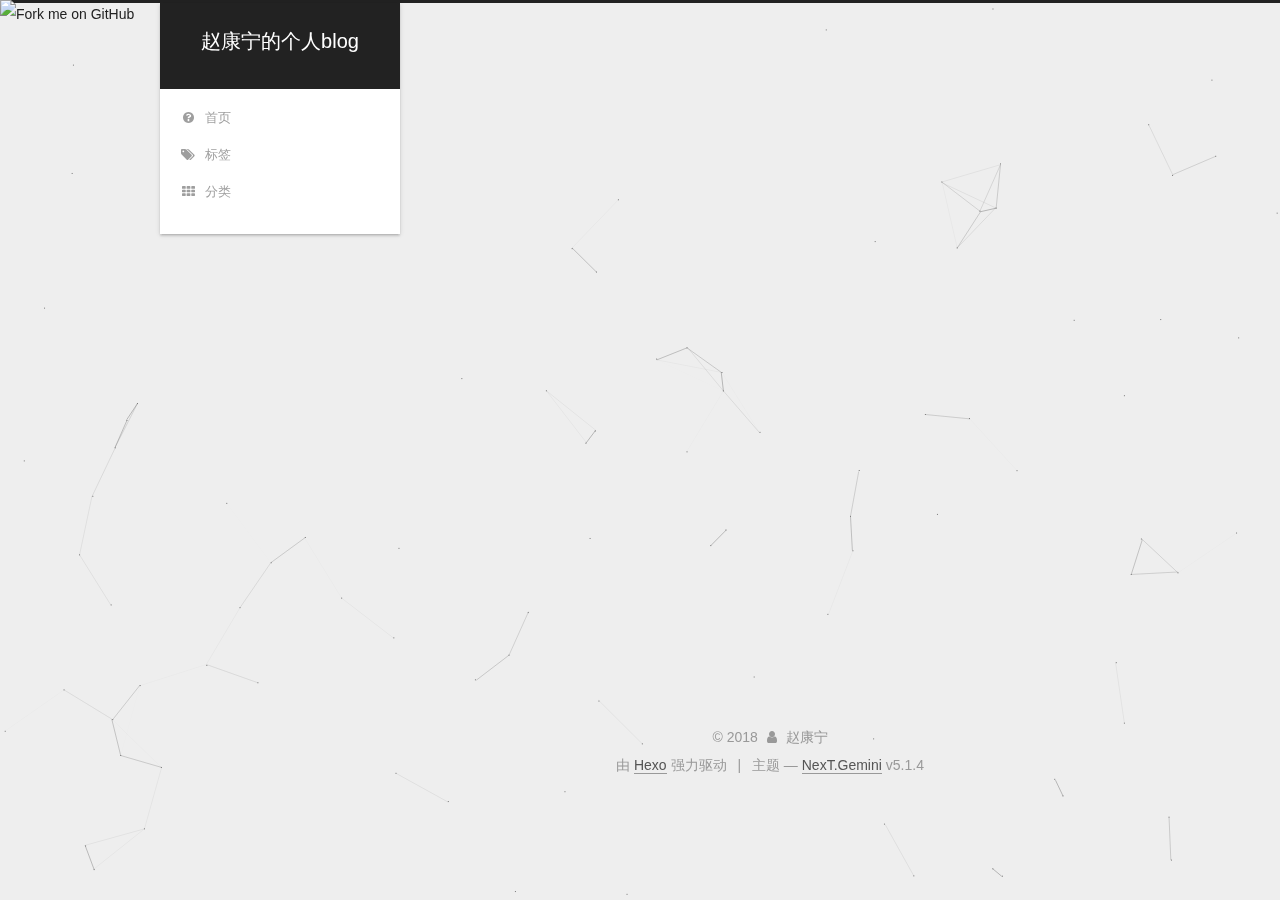
==== commit c0793b28: "Site updated: 2018-06-05 09:00:13" ====
--- a/archives/index.html
+++ b/archives/index.html
@@ -142,6 +142,7 @@
 
   <div class="container sidebar-position-left page-archive">
     <div class="headband"></div>
+	<a href="https://github.com/kngqb04/kngqb04.github.io.git"><img style="position: absolute; top: 0; left: 0; border: 0;" src="https://s3.amazonaws.com/github/ribbons/forkme_left_darkblue_121621.png" alt="Fork me on GitHub"></a>
 
     <header id="header" class="header" itemscope itemtype="http://schema.org/WPHeader">
       <div class="header-inner"><div class="site-brand-wrapper">
@@ -186,12 +187,22 @@
         </li>
       
         
-        <li class="menu-item menu-item-archives">
-          <a href="/archives" rel="section">
-            
-              <i class="menu-item-icon fa fa-fw fa-question-circle"></i> <br />
-            
-            归档
+        <li class="menu-item menu-item-tags">
+          <a href="/tags/" rel="section">
+            
+              <i class="menu-item-icon fa fa-fw fa-tags"></i> <br />
+            
+            标签
+          </a>
+        </li>
+      
+        
+        <li class="menu-item menu-item-categories">
+          <a href="/categories/" rel="section">
+            
+              <i class="menu-item-icon fa fa-fw fa-th"></i> <br />
+            
+            分类
           </a>
         </li>
       
@@ -314,7 +325,7 @@
         <div class="site-overview">
           <div class="site-author motion-element" itemprop="author" itemscope itemtype="http://schema.org/Person">
             
-              <p class="site-author-name" itemprop="name">John Doe</p>
+              <p class="site-author-name" itemprop="name">赵康宁</p>
               <p class="site-description motion-element" itemprop="description"></p>
           </div>
 
@@ -370,7 +381,7 @@
   <span class="with-love">
     <i class="fa fa-user"></i>
   </span>
-  <span class="author" itemprop="copyrightHolder">John Doe</span>
+  <span class="author" itemprop="copyrightHolder">赵康宁</span>
 
   
 </div>
@@ -431,6 +442,8 @@
   
 
 
+  
+
 
 
 
@@ -471,6 +484,11 @@
     <script type="text/javascript" src="/lib/fancybox/source/jquery.fancybox.pack.js?v=2.1.5"></script>
   
 
+  
+  
+    <script type="text/javascript" src="/lib/canvas-nest/canvas-nest.min.js"></script>
+  
+
 
   
 
@@ -553,6 +571,10 @@
   
 
   
+
+  
+<script type="text/javascript"
+color="0,0,255" opacity='0.7' zIndex="-2" count="99" src="//cdn.bootcss.com/canvas-nest.js/1.0.0/canvas-nest.min.js"></script>
 
 </body>
 </html>
--- a/css/main.css
+++ b/css/main.css
@@ -1823,7 +1823,7 @@
   width: 4px;
   height: 4px;
   border-radius: 50%;
-  background: #ffff1f;
+  background: #28ffbb;
 }
 .links-of-blogroll {
   font-size: 13px;
